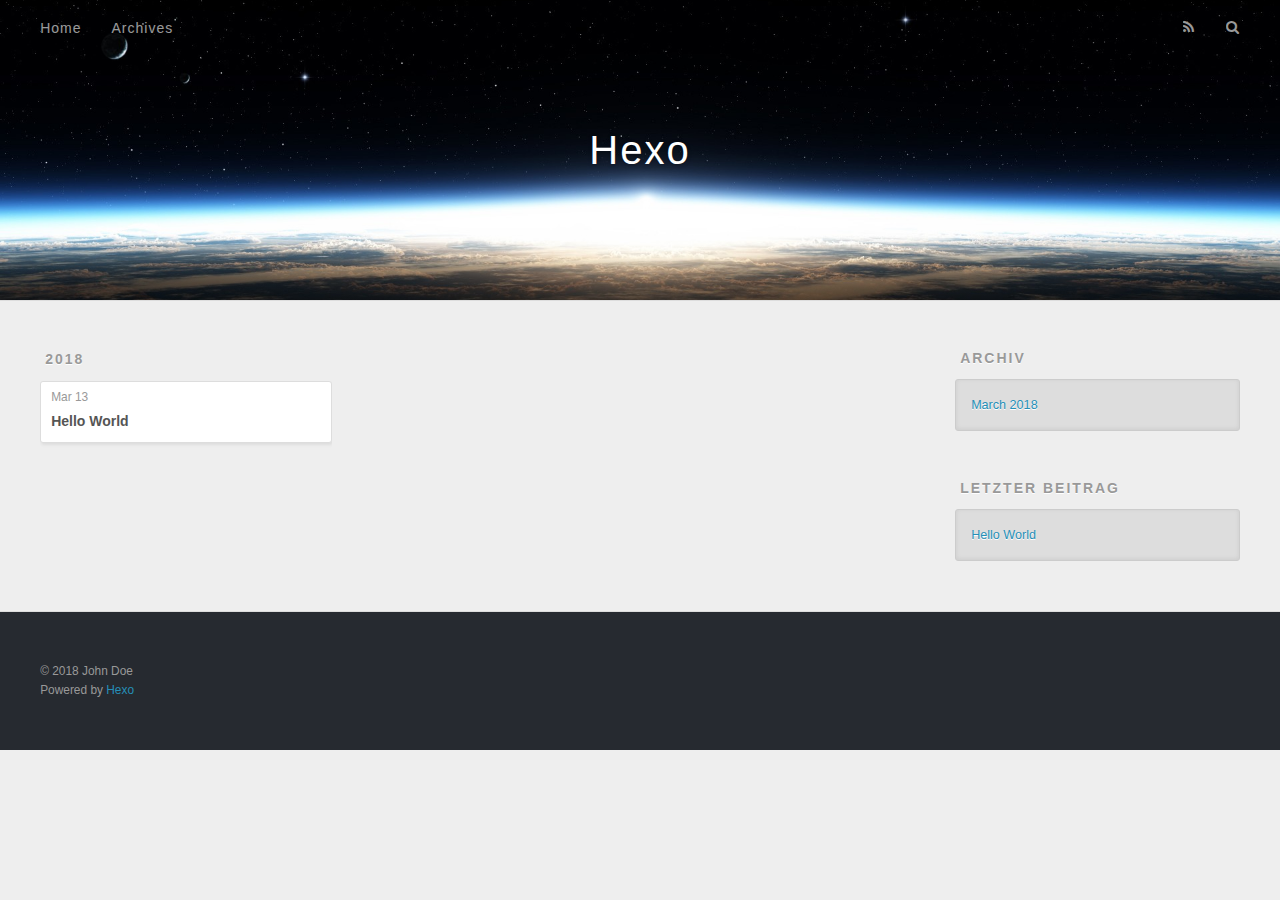
==== archives/index.html @ 536e7f7a "Site updated: 2018-03-13 19:29:22" ====
<!DOCTYPE html>
<html>
<head>
  <meta charset="utf-8">
  

  
  <title>Archiv | Hexo</title>
  <meta name="viewport" content="width=device-width, initial-scale=1, maximum-scale=1">
  <meta property="og:type" content="website">
<meta property="og:title" content="Hexo">
<meta property="og:url" content="http://yoursite.com/archives/index.html">
<meta property="og:site_name" content="Hexo">
<meta name="twitter:card" content="summary">
<meta name="twitter:title" content="Hexo">
  
    <link rel="alternate" href="/atom.xml" title="Hexo" type="application/atom+xml">
  
  
    <link rel="icon" href="/favicon.png">
  
  
    <link href="//fonts.googleapis.com/css?family=Source+Code+Pro" rel="stylesheet" type="text/css">
  
  <link rel="stylesheet" href="/css/style.css">
</head>

<body>
  <div id="container">
    <div id="wrap">
      <header id="header">
  <div id="banner"></div>
  <div id="header-outer" class="outer">
    <div id="header-title" class="inner">
      <h1 id="logo-wrap">
        <a href="/" id="logo">Hexo</a>
      </h1>
      
    </div>
    <div id="header-inner" class="inner">
      <nav id="main-nav">
        <a id="main-nav-toggle" class="nav-icon"></a>
        
          <a class="main-nav-link" href="/">Home</a>
        
          <a class="main-nav-link" href="/archives">Archives</a>
        
      </nav>
      <nav id="sub-nav">
        
          <a id="nav-rss-link" class="nav-icon" href="/atom.xml" title="RSS Feed"></a>
        
        <a id="nav-search-btn" class="nav-icon" title="Suche"></a>
      </nav>
      <div id="search-form-wrap">
        <form action="//google.com/search" method="get" accept-charset="UTF-8" class="search-form"><input type="search" name="q" class="search-form-input" placeholder="Search"><button type="submit" class="search-form-submit">&#xF002;</button><input type="hidden" name="sitesearch" value="http://yoursite.com"></form>
      </div>
    </div>
  </div>
</header>
      <div class="outer">
        <section id="main">
  
  
    
    
      
      
      <section class="archives-wrap">
        <div class="archive-year-wrap">
          <a href="/archives/2018" class="archive-year">2018</a>
        </div>
        <div class="archives">
    
    <article class="archive-article archive-type-post">
  <div class="archive-article-inner">
    <header class="archive-article-header">
      <a href="/2018/03/13/hello-world/" class="archive-article-date">
  <time datetime="2018-03-13T11:09:06.571Z" itemprop="datePublished">Mar 13</time>
</a>
      
  
    <h1 itemprop="name">
      <a class="archive-article-title" href="/2018/03/13/hello-world/">Hello World</a>
    </h1>
  

    </header>
  </div>
</article>
  
  
    </div></section>
  


</section>
        
          <aside id="sidebar">
  
    

  
    

  
    
  
    
  <div class="widget-wrap">
    <h3 class="widget-title">Archiv</h3>
    <div class="widget">
      <ul class="archive-list"><li class="archive-list-item"><a class="archive-list-link" href="/archives/2018/03/">March 2018</a></li></ul>
    </div>
  </div>


  
    
  <div class="widget-wrap">
    <h3 class="widget-title">letzter Beitrag</h3>
    <div class="widget">
      <ul>
        
          <li>
            <a href="/2018/03/13/hello-world/">Hello World</a>
          </li>
        
      </ul>
    </div>
  </div>

  
</aside>
        
      </div>
      <footer id="footer">
  
  <div class="outer">
    <div id="footer-info" class="inner">
      &copy; 2018 John Doe<br>
      Powered by <a href="http://hexo.io/" target="_blank">Hexo</a>
    </div>
  </div>
</footer>
    </div>
    <nav id="mobile-nav">
  
    <a href="/" class="mobile-nav-link">Home</a>
  
    <a href="/archives" class="mobile-nav-link">Archives</a>
  
</nav>
    

<script src="//ajax.googleapis.com/ajax/libs/jquery/2.0.3/jquery.min.js"></script>


  <link rel="stylesheet" href="/fancybox/jquery.fancybox.css">
  <script src="/fancybox/jquery.fancybox.pack.js"></script>


<script src="/js/script.js"></script>



  </div>
</body>
</html>
---- css/style.css ----
body {
  width: 100%;
}
body:before,
body:after {
  content: "";
  display: table;
}
body:after {
  clear: both;
}
html,
body,
div,
span,
applet,
object,
iframe,
h1,
h2,
h3,
h4,
h5,
h6,
p,
blockquote,
pre,
a,
abbr,
acronym,
address,
big,
cite,
code,
del,
dfn,
em,
img,
ins,
kbd,
q,
s,
samp,
small,
strike,
strong,
sub,
sup,
tt,
var,
dl,
dt,
dd,
ol,
ul,
li,
fieldset,
form,
label,
legend,
table,
caption,
tbody,
tfoot,
thead,
tr,
th,
td {
  margin: 0;
  padding: 0;
  border: 0;
  outline: 0;
  font-weight: inherit;
  font-style: inherit;
  font-family: inherit;
  font-size: 100%;
  vertical-align: baseline;
}
body {
  line-height: 1;
  color: #000;
  background: #fff;
}
ol,
ul {
  list-style: none;
}
table {
  border-collapse: separate;
  border-spacing: 0;
  vertical-align: middle;
}
caption,
th,
td {
  text-align: left;
  font-weight: normal;
  vertical-align: middle;
}
a img {
  border: none;
}
input,
button {
  margin: 0;
  padding: 0;
}
input::-moz-focus-inner,
button::-moz-focus-inner {
  border: 0;
  padding: 0;
}
@font-face {
  font-family: FontAwesome;
  font-style: normal;
  font-weight: normal;
  src: url("fonts/fontawesome-webfont.eot?v=#4.0.3");
  src: url("fonts/fontawesome-webfont.eot?#iefix&v=#4.0.3") format("embedded-opentype"), url("fonts/fontawesome-webfont.woff?v=#4.0.3") format("woff"), url("fonts/fontawesome-webfont.ttf?v=#4.0.3") format("truetype"), url("fonts/fontawesome-webfont.svg#fontawesomeregular?v=#4.0.3") format("svg");
}
html,
body,
#container {
  height: 100%;
}
body {
  background: #eee;
  font: 14px -apple-system, BlinkMacSystemFont, "Segoe UI", "Roboto", "Oxygen", "Ubuntu", "Cantarell", "Fira Sans", "Droid Sans", "Helvetica Neue", sans-serif;
  -webkit-text-size-adjust: 100%;
}
.outer {
  max-width: 1220px;
  margin: 0 auto;
  padding: 0 20px;
}
.outer:before,
.outer:after {
  content: "";
  display: table;
}
.outer:after {
  clear: both;
}
.inner {
  display: inline;
  float: left;
  width: 98.33333333333333%;
  margin: 0 0.833333333333333%;
}
.left,
.alignleft {
  float: left;
}
.right,
.alignright {
  float: right;
}
.clear {
  clear: both;
}
#container {
  position: relative;
}
.mobile-nav-on {
  overflow: hidden;
}
#wrap {
  height: 100%;
  width: 100%;
  position: absolute;
  top: 0;
  left: 0;
  -webkit-transition: 0.2s ease-out;
  -moz-transition: 0.2s ease-out;
  -ms-transition: 0.2s ease-out;
  transition: 0.2s ease-out;
  z-index: 1;
  background: #eee;
}
.mobile-nav-on #wrap {
  left: 280px;
}
@media screen and (min-width: 768px) {
  #main {
    display: inline;
    float: left;
    width: 73.33333333333333%;
    margin: 0 0.833333333333333%;
  }
}
.article-date,
.article-category-link,
.archive-year,
.widget-title {
  text-decoration: none;
  text-transform: uppercase;
  letter-spacing: 2px;
  color: #999;
  margin-bottom: 1em;
  margin-left: 5px;
  line-height: 1em;
  text-shadow: 0 1px #fff;
  font-weight: bold;
}
.article-inner,
.archive-article-inner {
  background: #fff;
  -webkit-box-shadow: 1px 2px 3px #ddd;
  box-shadow: 1px 2px 3px #ddd;
  border: 1px solid #ddd;
  border-radius: 3px;
}
.article-entry h1,
.widget h1 {
  font-size: 2em;
}
.article-entry h2,
.widget h2 {
  font-size: 1.5em;
}
.article-entry h3,
.widget h3 {
  font-size: 1.3em;
}
.article-entry h4,
.widget h4 {
  font-size: 1.2em;
}
.article-entry h5,
.widget h5 {
  font-size: 1em;
}
.article-entry h6,
.widget h6 {
  font-size: 1em;
  color: #999;
}
.article-entry hr,
.widget hr {
  border: 1px dashed #ddd;
}
.article-entry strong,
.widget strong {
  font-weight: bold;
}
.article-entry em,
.widget em,
.article-entry cite,
.widget cite {
  font-style: italic;
}
.article-entry sup,
.widget sup,
.article-entry sub,
.widget sub {
  font-size: 0.75em;
  line-height: 0;
  position: relative;
  vertical-align: baseline;
}
.article-entry sup,
.widget sup {
  top: -0.5em;
}
.article-entry sub,
.widget sub {
  bottom: -0.2em;
}
.article-entry small,
.widget small {
  font-size: 0.85em;
}
.article-entry acronym,
.widget acronym,
.article-entry abbr,
.widget abbr {
  border-bottom: 1px dotted;
}
.article-entry ul,
.widget ul,
.article-entry ol,
.widget ol,
.article-entry dl,
.widget dl {
  margin: 0 20px;
  line-height: 1.6em;
}
.article-entry ul ul,
.widget ul ul,
.article-entry ol ul,
.widget ol ul,
.article-entry ul ol,
.widget ul ol,
.article-entry ol ol,
.widget ol ol {
  margin-top: 0;
  margin-bottom: 0;
}
.article-entry ul,
.widget ul {
  list-style: disc;
}
.article-entry ol,
.widget ol {
  list-style: decimal;
}
.article-entry dt,
.widget dt {
  font-weight: bold;
}
#header {
  height: 300px;
  position: relative;
  border-bottom: 1px solid #ddd;
}
#header:before,
#header:after {
  content: "";
  position: absolute;
  left: 0;
  right: 0;
  height: 40px;
}
#header:before {
  top: 0;
  background: -webkit-linear-gradient(rgba(0,0,0,0.2), transparent);
  background: -moz-linear-gradient(rgba(0,0,0,0.2), transparent);
  background: -ms-linear-gradient(rgba(0,0,0,0.2), transparent);
  background: linear-gradient(rgba(0,0,0,0.2), transparent);
}
#header:after {
  bottom: 0;
  background: -webkit-linear-gradient(transparent, rgba(0,0,0,0.2));
  background: -moz-linear-gradient(transparent, rgba(0,0,0,0.2));
  background: -ms-linear-gradient(transparent, rgba(0,0,0,0.2));
  background: linear-gradient(transparent, rgba(0,0,0,0.2));
}
#header-outer {
  height: 100%;
  position: relative;
}
#header-inner {
  position: relative;
  overflow: hidden;
}
#banner {
  position: absolute;
  top: 0;
  left: 0;
  width: 100%;
  height: 100%;
  background: url("images/banner.jpg") center #000;
  -webkit-background-size: cover;
  -moz-background-size: cover;
  background-size: cover;
  z-index: -1;
}
#header-title {
  text-align: center;
  height: 40px;
  position: absolute;
  top: 50%;
  left: 0;
  margin-top: -20px;
}
#logo,
#subtitle {
  text-decoration: none;
  color: #fff;
  font-weight: 300;
  text-shadow: 0 1px 4px rgba(0,0,0,0.3);
}
#logo {
  font-size: 40px;
  line-height: 40px;
  letter-spacing: 2px;
}
#subtitle {
  font-size: 16px;
  line-height: 16px;
  letter-spacing: 1px;
}
#subtitle-wrap {
  margin-top: 16px;
}
#main-nav {
  float: left;
  margin-left: -15px;
}
.nav-icon,
.main-nav-link {
  float: left;
  color: #fff;
  opacity: 0.6;
  text-decoration: none;
  text-shadow: 0 1px rgba(0,0,0,0.2);
  -webkit-transition: opacity 0.2s;
  -moz-transition: opacity 0.2s;
  -ms-transition: opacity 0.2s;
  transition: opacity 0.2s;
  display: block;
  padding: 20px 15px;
}
.nav-icon:hover,
.main-nav-link:hover {
  opacity: 1;
}
.nav-icon {
  font-family: FontAwesome;
  text-align: center;
  font-size: 14px;
  width: 14px;
  height: 14px;
  padding: 20px 15px;
  position: relative;
  cursor: pointer;
}
.main-nav-link {
  font-weight: 300;
  letter-spacing: 1px;
}
@media screen and (max-width: 479px) {
  .main-nav-link {
    display: none;
  }
}
#main-nav-toggle {
  display: none;
}
#main-nav-toggle:before {
  content: "\f0c9";
}
@media screen and (max-width: 479px) {
  #main-nav-toggle {
    display: block;
  }
}
#sub-nav {
  float: right;
  margin-right: -15px;
}
#nav-rss-link:before {
  content: "\f09e";
}
#nav-search-btn:before {
  content: "\f002";
}
#search-form-wrap {
  position: absolute;
  top: 15px;
  width: 150px;
  height: 30px;
  right: -150px;
  opacity: 0;
  -webkit-transition: 0.2s ease-out;
  -moz-transition: 0.2s ease-out;
  -ms-transition: 0.2s ease-out;
  transition: 0.2s ease-out;
}
#search-form-wrap.on {
  opacity: 1;
  right: 0;
}
@media screen and (max-width: 479px) {
  #search-form-wrap {
    width: 100%;
    right: -100%;
  }
}
.search-form {
  position: absolute;
  top: 0;
  left: 0;
  right: 0;
  background: #fff;
  padding: 5px 15px;
  border-radius: 15px;
  -webkit-box-shadow: 0 0 10px rgba(0,0,0,0.3);
  box-shadow: 0 0 10px rgba(0,0,0,0.3);
}
.search-form-input {
  border: none;
  background: none;
  color: #555;
  width: 100%;
  font: 13px -apple-system, BlinkMacSystemFont, "Segoe UI", "Roboto", "Oxygen", "Ubuntu", "Cantarell", "Fira Sans", "Droid Sans", "Helvetica Neue", sans-serif;
  outline: none;
}
.search-form-input::-webkit-search-results-decoration,
.search-form-input::-webkit-search-cancel-button {
  -webkit-appearance: none;
}
.search-form-submit {
  position: absolute;
  top: 50%;
  right: 10px;
  margin-top: -7px;
  font: 13px FontAwesome;
  border: none;
  background: none;
  color: #bbb;
  cursor: pointer;
}
.search-form-submit:hover,
.search-form-submit:focus {
  color: #777;
}
.article {
  margin: 50px 0;
}
.article-inner {
  overflow: hidden;
}
.article-meta:before,
.article-meta:after {
  content: "";
  display: table;
}
.article-meta:after {
  clear: both;
}
.article-date {
  float: left;
}
.article-category {
  float: left;
  line-height: 1em;
  color: #ccc;
  text-shadow: 0 1px #fff;
  margin-left: 8px;
}
.article-category:before {
  content: "\2022";
}
.article-category-link {
  margin: 0 12px 1em;
}
.article-header {
  padding: 20px 20px 0;
}
.article-title {
  text-decoration: none;
  font-size: 2em;
  font-weight: bold;
  color: #555;
  line-height: 1.1em;
  -webkit-transition: color 0.2s;
  -moz-transition: color 0.2s;
  -ms-transition: color 0.2s;
  transition: color 0.2s;
}
a.article-title:hover {
  color: #258fb8;
}
.article-entry {
  color: #555;
  padding: 0 20px;
}
.article-entry:before,
.article-entry:after {
  content: "";
  display: table;
}
.article-entry:after {
  clear: both;
}
.article-entry p,
.article-entry table {
  line-height: 1.6em;
  margin: 1.6em 0;
}
.article-entry h1,
.article-entry h2,
.article-entry h3,
.article-entry h4,
.article-entry h5,
.article-entry h6 {
  font-weight: bold;
}
.article-entry h1,
.article-entry h2,
.article-entry h3,
.article-entry h4,
.article-entry h5,
.article-entry h6 {
  line-height: 1.1em;
  margin: 1.1em 0;
}
.article-entry a {
  color: #258fb8;
  text-decoration: none;
}
.article-entry a:hover {
  text-decoration: underline;
}
.article-entry ul,
.article-entry ol,
.article-entry dl {
  margin-top: 1.6em;
  margin-bottom: 1.6em;
}
.article-entry img,
.article-entry video {
  max-width: 100%;
  height: auto;
  display: block;
  margin: auto;
}
.article-entry iframe {
  border: none;
}
.article-entry table {
  width: 100%;
  border-collapse: collapse;
  border-spacing: 0;
}
.article-entry th {
  font-weight: bold;
  border-bottom: 3px solid #ddd;
  padding-bottom: 0.5em;
}
.article-entry td {
  border-bottom: 1px solid #ddd;
  padding: 10px 0;
}
.article-entry blockquote {
  font-family: Georgia, "Times New Roman", serif;
  font-size: 1.4em;
  margin: 1.6em 20px;
  text-align: center;
}
.article-entry blockquote footer {
  font-size: 14px;
  margin: 1.6em 0;
  font-family: -apple-system, BlinkMacSystemFont, "Segoe UI", "Roboto", "Oxygen", "Ubuntu", "Cantarell", "Fira Sans", "Droid Sans", "Helvetica Neue", sans-serif;
}
.article-entry blockquote footer cite:before {
  content: "—";
  padding: 0 0.5em;
}
.article-entry .pullquote {
  text-align: left;
  width: 45%;
  margin: 0;
}
.article-entry .pullquote.left {
  margin-left: 0.5em;
  margin-right: 1em;
}
.article-entry .pullquote.right {
  margin-right: 0.5em;
  margin-left: 1em;
}
.article-entry .caption {
  color: #999;
  display: block;
  font-size: 0.9em;
  margin-top: 0.5em;
  position: relative;
  text-align: center;
}
.article-entry .video-container {
  position: relative;
  padding-top: 56.25%;
  height: 0;
  overflow: hidden;
}
.article-entry .video-container iframe,
.article-entry .video-container object,
.article-entry .video-container embed {
  position: absolute;
  top: 0;
  left: 0;
  width: 100%;
  height: 100%;
  margin-top: 0;
}
.article-more-link a {
  display: inline-block;
  line-height: 1em;
  padding: 6px 15px;
  border-radius: 15px;
  background: #eee;
  color: #999;
  text-shadow: 0 1px #fff;
  text-decoration: none;
}
.article-more-link a:hover {
  background: #258fb8;
  color: #fff;
  text-decoration: none;
  text-shadow: 0 1px #1e7293;
}
.article-footer {
  font-size: 0.85em;
  line-height: 1.6em;
  border-top: 1px solid #ddd;
  padding-top: 1.6em;
  margin: 0 20px 20px;
}
.article-footer:before,
.article-footer:after {
  content: "";
  display: table;
}
.article-footer:after {
  clear: both;
}
.article-footer a {
  color: #999;
  text-decoration: none;
}
.article-footer a:hover {
  color: #555;
}
.article-tag-list-item {
  float: left;
  margin-right: 10px;
}
.article-tag-list-link:before {
  content: "#";
}
.article-comment-link {
  float: right;
}
.article-comment-link:before {
  content: "\f075";
  font-family: FontAwesome;
  padding-right: 8px;
}
.article-share-link {
  cursor: pointer;
  float: right;
  margin-left: 20px;
}
.article-share-link:before {
  content: "\f064";
  font-family: FontAwesome;
  padding-right: 6px;
}
#article-nav {
  position: relative;
}
#article-nav:before,
#article-nav:after {
  content: "";
  display: table;
}
#article-nav:after {
  clear: both;
}
@media screen and (min-width: 768px) {
  #article-nav {
    margin: 50px 0;
  }
  #article-nav:before {
    width: 8px;
    height: 8px;
    position: absolute;
    top: 50%;
    left: 50%;
    margin-top: -4px;
    margin-left: -4px;
    content: "";
    border-radius: 50%;
    background: #ddd;
    -webkit-box-shadow: 0 1px 2px #fff;
    box-shadow: 0 1px 2px #fff;
  }
}
.article-nav-link-wrap {
  text-decoration: none;
  text-shadow: 0 1px #fff;
  color: #999;
  -webkit-box-sizing: border-box;
  -moz-box-sizing: border-box;
  box-sizing: border-box;
  margin-top: 50px;
  text-align: center;
  display: block;
}
.article-nav-link-wrap:hover {
  color: #555;
}
@media screen and (min-width: 768px) {
  .article-nav-link-wrap {
    width: 50%;
    margin-top: 0;
  }
}
@media screen and (min-width: 768px) {
  #article-nav-newer {
    float: left;
    text-align: right;
    padding-right: 20px;
  }
}
@media screen and (min-width: 768px) {
  #article-nav-older {
    float: right;
    text-align: left;
    padding-left: 20px;
  }
}
.article-nav-caption {
  text-transform: uppercase;
  letter-spacing: 2px;
  color: #ddd;
  line-height: 1em;
  font-weight: bold;
}
#article-nav-newer .article-nav-caption {
  margin-right: -2px;
}
.article-nav-title {
  font-size: 0.85em;
  line-height: 1.6em;
  margin-top: 0.5em;
}
.article-share-box {
  position: absolute;
  display: none;
  background: #fff;
  -webkit-box-shadow: 1px 2px 10px rgba(0,0,0,0.2);
  box-shadow: 1px 2px 10px rgba(0,0,0,0.2);
  border-radius: 3px;
  margin-left: -145px;
  overflow: hidden;
  z-index: 1;
}
.article-share-box.on {
  display: block;
}
.article-share-input {
  width: 100%;
  background: none;
  -webkit-box-sizing: border-box;
  -moz-box-sizing: border-box;
  box-sizing: border-box;
  font: 14px -apple-system, BlinkMacSystemFont, "Segoe UI", "Roboto", "Oxygen", "Ubuntu", "Cantarell", "Fira Sans", "Droid Sans", "Helvetica Neue", sans-serif;
  padding: 0 15px;
  color: #555;
  outline: none;
  border: 1px solid #ddd;
  border-radius: 3px 3px 0 0;
  height: 36px;
  line-height: 36px;
}
.article-share-links {
  background: #eee;
}
.article-share-links:before,
.article-share-links:after {
  content: "";
  display: table;
}
.article-share-links:after {
  clear: both;
}
.article-share-twitter,
.article-share-facebook,
.article-share-pinterest,
.article-share-google {
  width: 50px;
  height: 36px;
  display: block;
  float: left;
  position: relative;
  color: #999;
  text-shadow: 0 1px #fff;
}
.article-share-twitter:before,
.article-share-facebook:before,
.article-share-pinterest:before,
.article-share-google:before {
  font-size: 20px;
  font-family: FontAwesome;
  width: 20px;
  height: 20px;
  position: absolute;
  top: 50%;
  left: 50%;
  margin-top: -10px;
  margin-left: -10px;
  text-align: center;
}
.article-share-twitter:hover,
.article-share-facebook:hover,
.article-share-pinterest:hover,
.article-share-google:hover {
  color: #fff;
}
.article-share-twitter:before {
  content: "\f099";
}
.article-share-twitter:hover {
  background: #00aced;
  text-shadow: 0 1px #008abe;
}
.article-share-facebook:before {
  content: "\f09a";
}
.article-share-facebook:hover {
  background: #3b5998;
  text-shadow: 0 1px #2f477a;
}
.article-share-pinterest:before {
  content: "\f0d2";
}
.article-share-pinterest:hover {
  background: #cb2027;
  text-shadow: 0 1px #a21a1f;
}
.article-share-google:before {
  content: "\f0d5";
}
.article-share-google:hover {
  background: #dd4b39;
  text-shadow: 0 1px #be3221;
}
.article-gallery {
  background: #000;
  position: relative;
}
.article-gallery-photos {
  position: relative;
  overflow: hidden;
}
.article-gallery-img {
  display: none;
  max-width: 100%;
}
.article-gallery-img:first-child {
  display: block;
}
.article-gallery-img.loaded {
  position: absolute;
  display: block;
}
.article-gallery-img img {
  display: block;
  max-width: 100%;
  margin: 0 auto;
}
#comments {
  background: #fff;
  -webkit-box-shadow: 1px 2px 3px #ddd;
  box-shadow: 1px 2px 3px #ddd;
  padding: 20px;
  border: 1px solid #ddd;
  border-radius: 3px;
  margin: 50px 0;
}
#comments a {
  color: #258fb8;
}
.archives-wrap {
  margin: 50px 0;
}
.archives:before,
.archives:after {
  content: "";
  display: table;
}
.archives:after {
  clear: both;
}
.archive-year-wrap {
  margin-bottom: 1em;
}
.archives {
  -webkit-column-gap: 10px;
  -moz-column-gap: 10px;
  column-gap: 10px;
}
@media screen and (min-width: 480px) and (max-width: 767px) {
  .archives {
    -webkit-column-count: 2;
    -moz-column-count: 2;
    column-count: 2;
  }
}
@media screen and (min-width: 768px) {
  .archives {
    -webkit-column-count: 3;
    -moz-column-count: 3;
    column-count: 3;
  }
}
.archive-article {
  -webkit-column-break-inside: avoid;
  page-break-inside: avoid;
  overflow: hidden;
  break-inside: avoid-column;
}
.archive-article-inner {
  padding: 10px;
  margin-bottom: 15px;
}
.archive-article-title {
  text-decoration: none;
  font-weight: bold;
  color: #555;
  -webkit-transition: color 0.2s;
  -moz-transition: color 0.2s;
  -ms-transition: color 0.2s;
  transition: color 0.2s;
  line-height: 1.6em;
}
.archive-article-title:hover {
  color: #258fb8;
}
.archive-article-footer {
  margin-top: 1em;
}
.archive-article-date {
  color: #999;
  text-decoration: none;
  font-size: 0.85em;
  line-height: 1em;
  margin-bottom: 0.5em;
  display: block;
}
#page-nav {
  margin: 50px auto;
  background: #fff;
  -webkit-box-shadow: 1px 2px 3px #ddd;
  box-shadow: 1px 2px 3px #ddd;
  border: 1px solid #ddd;
  border-radius: 3px;
  text-align: center;
  color: #999;
  overflow: hidden;
}
#page-nav:before,
#page-nav:after {
  content: "";
  display: table;
}
#page-nav:after {
  clear: both;
}
#page-nav a,
#page-nav span {
  padding: 10px 20px;
  line-height: 1;
  height: 2ex;
}
#page-nav a {
  color: #999;
  text-decoration: none;
}
#page-nav a:hover {
  background: #999;
  color: #fff;
}
#page-nav .prev {
  float: left;
}
#page-nav .next {
  float: right;
}
#page-nav .page-number {
  display: inline-block;
}
@media screen and (max-width: 479px) {
  #page-nav .page-number {
    display: none;
  }
}
#page-nav .current {
  color: #555;
  font-weight: bold;
}
#page-nav .space {
  color: #ddd;
}
#footer {
  background: #262a30;
  padding: 50px 0;
  border-top: 1px solid #ddd;
  color: #999;
}
#footer a {
  color: #258fb8;
  text-decoration: none;
}
#footer a:hover {
  text-decoration: underline;
}
#footer-info {
  line-height: 1.6em;
  font-size: 0.85em;
}
.article-entry pre,
.article-entry .highlight {
  background: #2d2d2d;
  margin: 0 -20px;
  padding: 15px 20px;
  border-style: solid;
  border-color: #ddd;
  border-width: 1px 0;
  overflow: auto;
  color: #ccc;
  line-height: 22.400000000000002px;
}
.article-entry .highlight .gutter pre,
.article-entry .gist .gist-file .gist-data .line-numbers {
  color: #666;
  font-size: 0.85em;
}
.article-entry pre,
.article-entry code {
  font-family: "Source Code Pro", Consolas, Monaco, Menlo, Consolas, monospace;
}
.article-entry code {
  background: #eee;
  text-shadow: 0 1px #fff;
  padding: 0 0.3em;
}
.article-entry pre code {
  background: none;
  text-shadow: none;
  padding: 0;
}
.article-entry .highlight pre {
  border: none;
  margin: 0;
  padding: 0;
}
.article-entry .highlight table {
  margin: 0;
  width: auto;
}
.article-entry .highlight td {
  border: none;
  padding: 0;
}
.article-entry .highlight figcaption {
  font-size: 0.85em;
  color: #999;
  line-height: 1em;
  margin-bottom: 1em;
}
.article-entry .highlight figcaption:before,
.article-entry .highlight figcaption:after {
  content: "";
  display: table;
}
.article-entry .highlight figcaption:after {
  clear: both;
}
.article-entry .highlight figcaption a {
  float: right;
}
.article-entry .highlight .gutter pre {
  text-align: right;
  padding-right: 20px;
}
.article-entry .highlight .line {
  height: 22.400000000000002px;
}
.article-entry .highlight .line.marked {
  background: #515151;
}
.article-entry .gist {
  margin: 0 -20px;
  border-style: solid;
  border-color: #ddd;
  border-width: 1px 0;
  background: #2d2d2d;
  padding: 15px 20px 15px 0;
}
.article-entry .gist .gist-file {
  border: none;
  font-family: "Source Code Pro", Consolas, Monaco, Menlo, Consolas, monospace;
  margin: 0;
}
.article-entry .gist .gist-file .gist-data {
  background: none;
  border: none;
}
.article-entry .gist .gist-file .gist-data .line-numbers {
  background: none;
  border: none;
  padding: 0 20px 0 0;
}
.article-entry .gist .gist-file .gist-data .line-data {
  padding: 0 !important;
}
.article-entry .gist .gist-file .highlight {
  margin: 0;
  padding: 0;
  border: none;
}
.article-entry .gist .gist-file .gist-meta {
  background: #2d2d2d;
  color: #999;
  font: 0.85em -apple-system, BlinkMacSystemFont, "Segoe UI", "Roboto", "Oxygen", "Ubuntu", "Cantarell", "Fira Sans", "Droid Sans", "Helvetica Neue", sans-serif;
  text-shadow: 0 0;
  padding: 0;
  margin-top: 1em;
  margin-left: 20px;
}
.article-entry .gist .gist-file .gist-meta a {
  color: #258fb8;
  font-weight: normal;
}
.article-entry .gist .gist-file .gist-meta a:hover {
  text-decoration: underline;
}
pre .comment,
pre .title {
  color: #999;
}
pre .variable,
pre .attribute,
pre .tag,
pre .regexp,
pre .ruby .constant,
pre .xml .tag .title,
pre .xml .pi,
pre .xml .doctype,
pre .html .doctype,
pre .css .id,
pre .css .class,
pre .css .pseudo {
  color: #f2777a;
}
pre .number,
pre .preprocessor,
pre .built_in,
pre .literal,
pre .params,
pre .constant {
  color: #f99157;
}
pre .class,
pre .ruby .class .title,
pre .css .rules .attribute {
  color: #9c9;
}
pre .string,
pre .value,
pre .inheritance,
pre .header,
pre .ruby .symbol,
pre .xml .cdata {
  color: #9c9;
}
pre .css .hexcolor {
  color: #6cc;
}
pre .function,
pre .python .decorator,
pre .python .title,
pre .ruby .function .title,
pre .ruby .title .keyword,
pre .perl .sub,
pre .javascript .title,
pre .coffeescript .title {
  color: #69c;
}
pre .keyword,
pre .javascript .function {
  color: #c9c;
}
@media screen and (max-width: 479px) {
  #mobile-nav {
    position: absolute;
    top: 0;
    left: 0;
    width: 280px;
    height: 100%;
    background: #191919;
    border-right: 1px solid #fff;
  }
}
@media screen and (max-width: 479px) {
  .mobile-nav-link {
    display: block;
    color: #999;
    text-decoration: none;
    padding: 15px 20px;
    font-weight: bold;
  }
  .mobile-nav-link:hover {
    color: #fff;
  }
}
@media screen and (min-width: 768px) {
  #sidebar {
    display: inline;
    float: left;
    width: 23.333333333333332%;
    margin: 0 0.833333333333333%;
  }
}
.widget-wrap {
  margin: 50px 0;
}
.widget {
  color: #777;
  text-shadow: 0 1px #fff;
  background: #ddd;
  -webkit-box-shadow: 0 -1px 4px #ccc inset;
  box-shadow: 0 -1px 4px #ccc inset;
  border: 1px solid #ccc;
  padding: 15px;
  border-radius: 3px;
}
.widget a {
  color: #258fb8;
  text-decoration: none;
}
.widget a:hover {
  text-decoration: underline;
}
.widget ul ul,
.widget ol ul,
.widget dl ul,
.widget ul ol,
.widget ol ol,
.widget dl ol,
.widget ul dl,
.widget ol dl,
.widget dl dl {
  margin-left: 15px;
  list-style: disc;
}
.widget {
  line-height: 1.6em;
  word-wrap: break-word;
  font-size: 0.9em;
}
.widget ul,
.widget ol {
  list-style: none;
  margin: 0;
}
.widget ul ul,
.widget ol ul,
.widget ul ol,
.widget ol ol {
  margin: 0 20px;
}
.widget ul ul,
.widget ol ul {
  list-style: disc;
}
.widget ul ol,
.widget ol ol {
  list-style: decimal;
}
.category-list-count,
.tag-list-count,
.archive-list-count {
  padding-left: 5px;
  color: #999;
  font-size: 0.85em;
}
.category-list-count:before,
.tag-list-count:before,
.archive-list-count:before {
  content: "(";
}
.category-list-count:after,
.tag-list-count:after,
.archive-list-count:after {
  content: ")";
}
.tagcloud a {
  margin-right: 5px;
  display: inline-block;
}
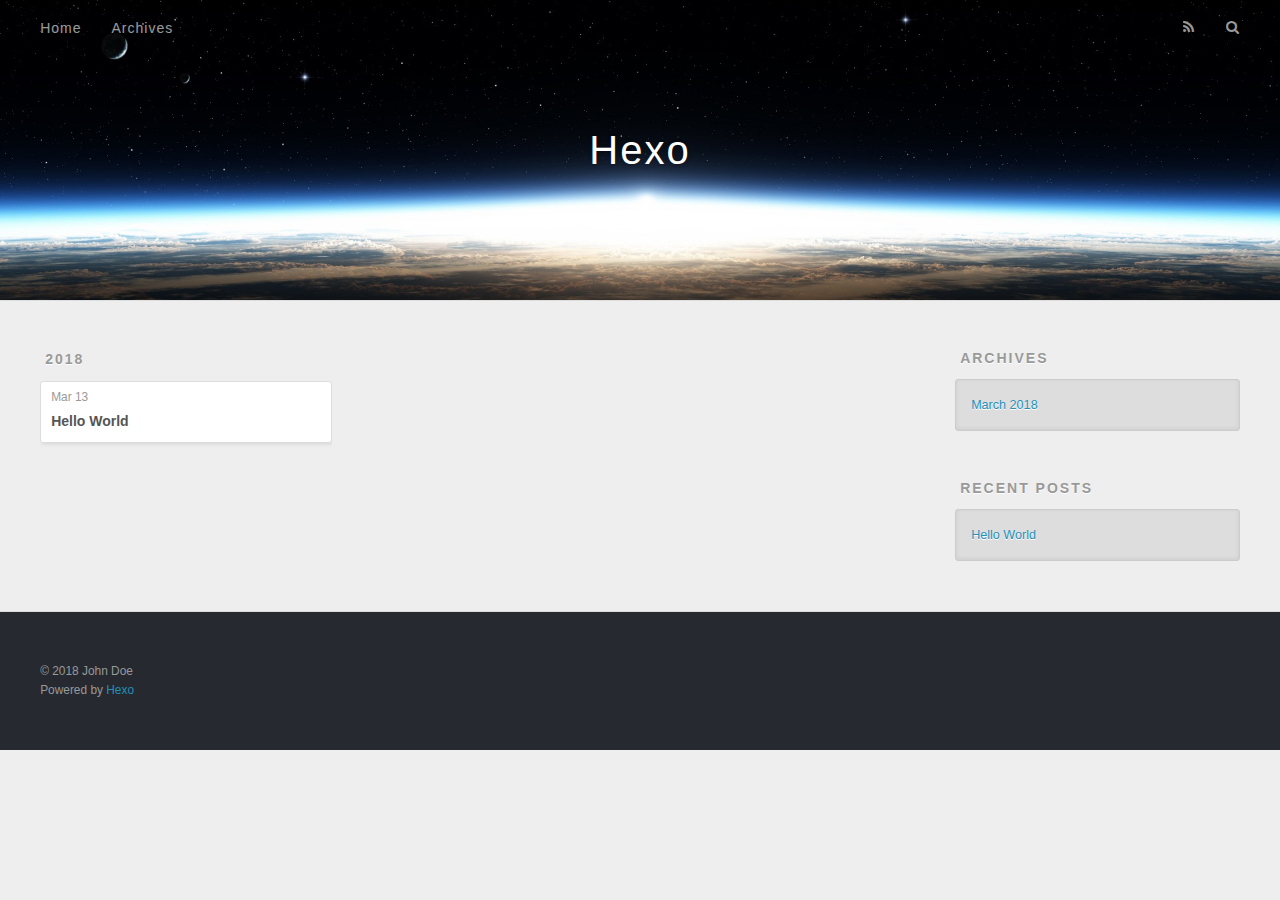
==== commit bf7a4bc6: "Site updated: 2018-03-13 19:55:25" ====
--- a/archives/index.html
+++ b/archives/index.html
@@ -5,7 +5,7 @@
   
 
   
-  <title>Archiv | Hexo</title>
+  <title>Archives | Hexo</title>
   <meta name="viewport" content="width=device-width, initial-scale=1, maximum-scale=1">
   <meta property="og:type" content="website">
 <meta property="og:title" content="Hexo">
@@ -50,7 +50,7 @@
         
           <a id="nav-rss-link" class="nav-icon" href="/atom.xml" title="RSS Feed"></a>
         
-        <a id="nav-search-btn" class="nav-icon" title="Suche"></a>
+        <a id="nav-search-btn" class="nav-icon" title="Search"></a>
       </nav>
       <div id="search-form-wrap">
         <form action="//google.com/search" method="get" accept-charset="UTF-8" class="search-form"><input type="search" name="q" class="search-form-input" placeholder="Search"><button type="submit" class="search-form-submit">&#xF002;</button><input type="hidden" name="sitesearch" value="http://yoursite.com"></form>
@@ -108,7 +108,7 @@
   
     
   <div class="widget-wrap">
-    <h3 class="widget-title">Archiv</h3>
+    <h3 class="widget-title">Archives</h3>
     <div class="widget">
       <ul class="archive-list"><li class="archive-list-item"><a class="archive-list-link" href="/archives/2018/03/">March 2018</a></li></ul>
     </div>
@@ -118,7 +118,7 @@
   
     
   <div class="widget-wrap">
-    <h3 class="widget-title">letzter Beitrag</h3>
+    <h3 class="widget-title">Recent Posts</h3>
     <div class="widget">
       <ul>
         
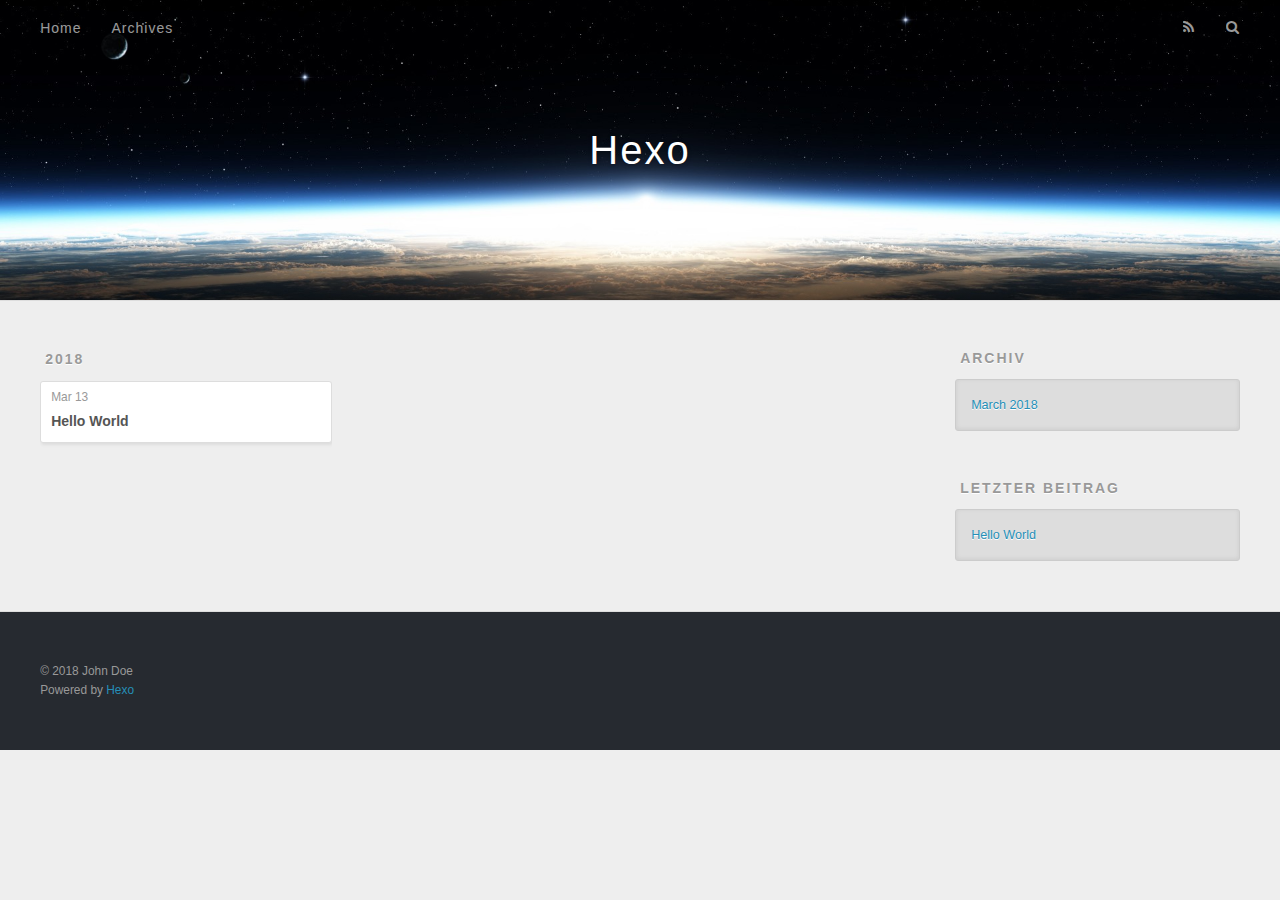
==== commit fa96c14c: "Site updated: 2018-03-13 20:03:48" ====
--- a/archives/index.html
+++ b/archives/index.html
@@ -5,7 +5,7 @@
   
 
   
-  <title>Archives | Hexo</title>
+  <title>Archiv | Hexo</title>
   <meta name="viewport" content="width=device-width, initial-scale=1, maximum-scale=1">
   <meta property="og:type" content="website">
 <meta property="og:title" content="Hexo">
@@ -50,7 +50,7 @@
         
           <a id="nav-rss-link" class="nav-icon" href="/atom.xml" title="RSS Feed"></a>
         
-        <a id="nav-search-btn" class="nav-icon" title="Search"></a>
+        <a id="nav-search-btn" class="nav-icon" title="Suche"></a>
       </nav>
       <div id="search-form-wrap">
         <form action="//google.com/search" method="get" accept-charset="UTF-8" class="search-form"><input type="search" name="q" class="search-form-input" placeholder="Search"><button type="submit" class="search-form-submit">&#xF002;</button><input type="hidden" name="sitesearch" value="http://yoursite.com"></form>
@@ -108,7 +108,7 @@
   
     
   <div class="widget-wrap">
-    <h3 class="widget-title">Archives</h3>
+    <h3 class="widget-title">Archiv</h3>
     <div class="widget">
       <ul class="archive-list"><li class="archive-list-item"><a class="archive-list-link" href="/archives/2018/03/">March 2018</a></li></ul>
     </div>
@@ -118,7 +118,7 @@
   
     
   <div class="widget-wrap">
-    <h3 class="widget-title">Recent Posts</h3>
+    <h3 class="widget-title">letzter Beitrag</h3>
     <div class="widget">
       <ul>
         
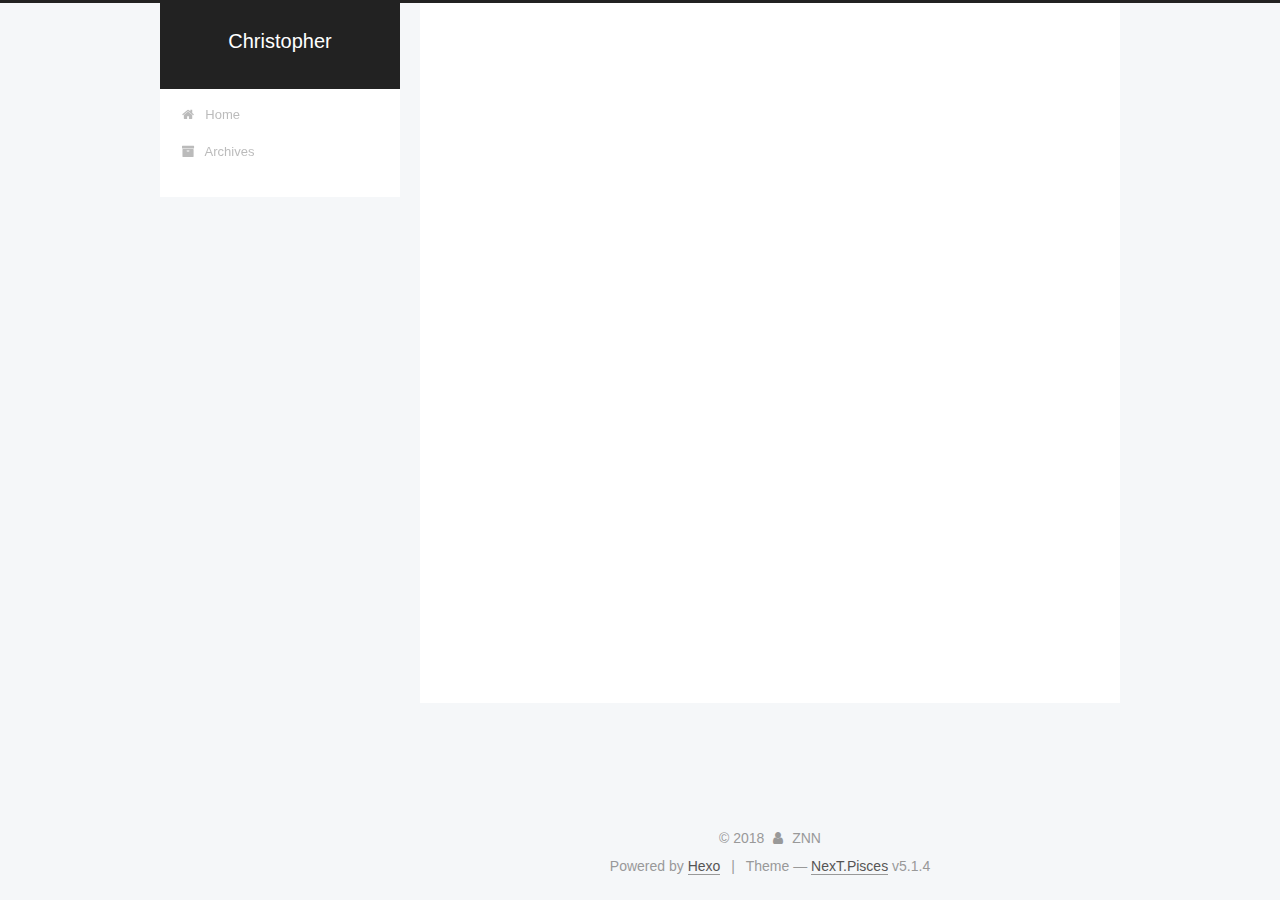
==== commit 90b986c6: "Site updated: 2018-03-13 20:16:28" ====
--- a/archives/index.html
+++ b/archives/index.html
@@ -1,169 +1,558 @@
 <!DOCTYPE html>
-<html>
+
+
+
+  
+
+
+<html class="theme-next pisces use-motion" lang="en">
 <head>
-  <meta charset="utf-8">
-  
-
-  
-  <title>Archiv | Hexo</title>
-  <meta name="viewport" content="width=device-width, initial-scale=1, maximum-scale=1">
-  <meta property="og:type" content="website">
-<meta property="og:title" content="Hexo">
+  <meta charset="UTF-8"/>
+<meta http-equiv="X-UA-Compatible" content="IE=edge" />
+<meta name="viewport" content="width=device-width, initial-scale=1, maximum-scale=1"/>
+<meta name="theme-color" content="#222">
+
+
+
+
+
+
+
+
+
+<meta http-equiv="Cache-Control" content="no-transform" />
+<meta http-equiv="Cache-Control" content="no-siteapp" />
+
+
+
+
+
+
+
+
+
+
+
+
+
+
+
+
+  
+  
+  <link href="/lib/fancybox/source/jquery.fancybox.css?v=2.1.5" rel="stylesheet" type="text/css" />
+
+
+
+
+
+
+
+<link href="/lib/font-awesome/css/font-awesome.min.css?v=4.6.2" rel="stylesheet" type="text/css" />
+
+<link href="/css/main.css?v=5.1.4" rel="stylesheet" type="text/css" />
+
+
+  <link rel="apple-touch-icon" sizes="180x180" href="/images/apple-touch-icon-next.png?v=5.1.4">
+
+
+  <link rel="icon" type="image/png" sizes="32x32" href="/images/favicon-32x32-next.png?v=5.1.4">
+
+
+  <link rel="icon" type="image/png" sizes="16x16" href="/images/favicon-16x16-next.png?v=5.1.4">
+
+
+  <link rel="mask-icon" href="/images/logo.svg?v=5.1.4" color="#222">
+
+
+
+
+
+  <meta name="keywords" content="Hexo, NexT" />
+
+
+
+
+
+
+
+
+
+
+<meta property="og:type" content="website">
+<meta property="og:title" content="Christopher">
 <meta property="og:url" content="http://yoursite.com/archives/index.html">
-<meta property="og:site_name" content="Hexo">
+<meta property="og:site_name" content="Christopher">
+<meta property="og:locale" content="en">
 <meta name="twitter:card" content="summary">
-<meta name="twitter:title" content="Hexo">
-  
-    <link rel="alternate" href="/atom.xml" title="Hexo" type="application/atom+xml">
-  
-  
-    <link rel="icon" href="/favicon.png">
-  
-  
-    <link href="//fonts.googleapis.com/css?family=Source+Code+Pro" rel="stylesheet" type="text/css">
-  
-  <link rel="stylesheet" href="/css/style.css">
+<meta name="twitter:title" content="Christopher">
+
+
+
+<script type="text/javascript" id="hexo.configurations">
+  var NexT = window.NexT || {};
+  var CONFIG = {
+    root: '/',
+    scheme: 'Pisces',
+    version: '5.1.4',
+    sidebar: {"position":"left","display":"post","offset":12,"b2t":false,"scrollpercent":false,"onmobile":false},
+    fancybox: true,
+    tabs: true,
+    motion: {"enable":true,"async":false,"transition":{"post_block":"fadeIn","post_header":"slideDownIn","post_body":"slideDownIn","coll_header":"slideLeftIn","sidebar":"slideUpIn"}},
+    duoshuo: {
+      userId: '0',
+      author: 'Author'
+    },
+    algolia: {
+      applicationID: '',
+      apiKey: '',
+      indexName: '',
+      hits: {"per_page":10},
+      labels: {"input_placeholder":"Search for Posts","hits_empty":"We didn't find any results for the search: ${query}","hits_stats":"${hits} results found in ${time} ms"}
+    }
+  };
+</script>
+
+
+
+  <link rel="canonical" href="http://yoursite.com/archives/"/>
+
+
+
+
+
+  <title>Archive | Christopher</title>
+  
+
+
+
+
+
+
+
+
 </head>
 
-<body>
-  <div id="container">
-    <div id="wrap">
-      <header id="header">
-  <div id="banner"></div>
-  <div id="header-outer" class="outer">
-    <div id="header-title" class="inner">
-      <h1 id="logo-wrap">
-        <a href="/" id="logo">Hexo</a>
-      </h1>
-      
+<body itemscope itemtype="http://schema.org/WebPage" lang="en">
+
+  
+  
+    
+  
+
+  <div class="container sidebar-position-left page-archive">
+    <div class="headband"></div>
+
+    <header id="header" class="header" itemscope itemtype="http://schema.org/WPHeader">
+      <div class="header-inner"><div class="site-brand-wrapper">
+  <div class="site-meta ">
+    
+
+    <div class="custom-logo-site-title">
+      <a href="/"  class="brand" rel="start">
+        <span class="logo-line-before"><i></i></span>
+        <span class="site-title">Christopher</span>
+        <span class="logo-line-after"><i></i></span>
+      </a>
     </div>
-    <div id="header-inner" class="inner">
-      <nav id="main-nav">
-        <a id="main-nav-toggle" class="nav-icon"></a>
-        
-          <a class="main-nav-link" href="/">Home</a>
-        
-          <a class="main-nav-link" href="/archives">Archives</a>
-        
-      </nav>
-      <nav id="sub-nav">
-        
-          <a id="nav-rss-link" class="nav-icon" href="/atom.xml" title="RSS Feed"></a>
-        
-        <a id="nav-search-btn" class="nav-icon" title="Suche"></a>
-      </nav>
-      <div id="search-form-wrap">
-        <form action="//google.com/search" method="get" accept-charset="UTF-8" class="search-form"><input type="search" name="q" class="search-form-input" placeholder="Search"><button type="submit" class="search-form-submit">&#xF002;</button><input type="hidden" name="sitesearch" value="http://yoursite.com"></form>
+      
+        <p class="site-subtitle"></p>
+      
+  </div>
+
+  <div class="site-nav-toggle">
+    <button>
+      <span class="btn-bar"></span>
+      <span class="btn-bar"></span>
+      <span class="btn-bar"></span>
+    </button>
+  </div>
+</div>
+
+<nav class="site-nav">
+  
+
+  
+    <ul id="menu" class="menu">
+      
+        
+        <li class="menu-item menu-item-home">
+          <a href="/" rel="section">
+            
+              <i class="menu-item-icon fa fa-fw fa-home"></i> <br />
+            
+            Home
+          </a>
+        </li>
+      
+        
+        <li class="menu-item menu-item-archives">
+          <a href="/archives/" rel="section">
+            
+              <i class="menu-item-icon fa fa-fw fa-archive"></i> <br />
+            
+            Archives
+          </a>
+        </li>
+      
+
+      
+    </ul>
+  
+
+  
+</nav>
+
+
+
+ </div>
+    </header>
+
+    <main id="main" class="main">
+      <div class="main-inner">
+        <div class="content-wrap">
+          <div id="content" class="content">
+            
+
+  
+  
+  
+  <div class="post-block archive">
+    <div id="posts" class="posts-collapse">
+      <span class="archive-move-on"></span>
+
+      <span class="archive-page-counter">
+        
+        
+        
+          
+        
+        Um..! 1 post. Keep on posting.
+      </span>
+
+      
+
+        
+        
+        
+
+        
+          
+          <div class="collection-title">
+            <h1 class="archive-year" id="archive-year-2018">2018</h1>
+          </div>
+        
+        
+
+        
+
+  <article class="post post-type-normal" itemscope itemtype="http://schema.org/Article">
+    <header class="post-header">
+
+      <h2 class="post-title">
+        
+            <a class="post-title-link" href="/2018/03/13/hello-world/" itemprop="url">
+              
+                <span itemprop="name">Hello World</span>
+              
+            </a>
+        
+      </h2>
+
+      <div class="post-meta">
+        <time class="post-time" itemprop="dateCreated"
+              datetime="2018-03-13T19:09:06+08:00"
+              content="2018-03-13" >
+          03-13
+        </time>
       </div>
+
+    </header>
+  </article>
+
+
+
+      
+
     </div>
   </div>
-</header>
-      <div class="outer">
-        <section id="main">
-  
-  
-    
-    
-      
-      
-      <section class="archives-wrap">
-        <div class="archive-year-wrap">
-          <a href="/archives/2018" class="archive-year">2018</a>
+  
+  
+  
+
+  
+
+
+
+          </div>
+          
+
+
+          
+
         </div>
-        <div class="archives">
-    
-    <article class="archive-article archive-type-post">
-  <div class="archive-article-inner">
-    <header class="archive-article-header">
-      <a href="/2018/03/13/hello-world/" class="archive-article-date">
-  <time datetime="2018-03-13T11:09:06.571Z" itemprop="datePublished">Mar 13</time>
-</a>
-      
-  
-    <h1 itemprop="name">
-      <a class="archive-article-title" href="/2018/03/13/hello-world/">Hello World</a>
-    </h1>
-  
-
-    </header>
-  </div>
-</article>
-  
-  
-    </div></section>
-  
-
-
-</section>
-        
-          <aside id="sidebar">
-  
-    
-
-  
-    
-
-  
-    
-  
-    
-  <div class="widget-wrap">
-    <h3 class="widget-title">Archiv</h3>
-    <div class="widget">
-      <ul class="archive-list"><li class="archive-list-item"><a class="archive-list-link" href="/archives/2018/03/">March 2018</a></li></ul>
+        
+          
+  
+  <div class="sidebar-toggle">
+    <div class="sidebar-toggle-line-wrap">
+      <span class="sidebar-toggle-line sidebar-toggle-line-first"></span>
+      <span class="sidebar-toggle-line sidebar-toggle-line-middle"></span>
+      <span class="sidebar-toggle-line sidebar-toggle-line-last"></span>
     </div>
   </div>
 
-
-  
+  <aside id="sidebar" class="sidebar">
     
-  <div class="widget-wrap">
-    <h3 class="widget-title">letzter Beitrag</h3>
-    <div class="widget">
-      <ul>
-        
-          <li>
-            <a href="/2018/03/13/hello-world/">Hello World</a>
-          </li>
-        
-      </ul>
+    <div class="sidebar-inner">
+
+      
+
+      
+
+      <section class="site-overview-wrap sidebar-panel sidebar-panel-active">
+        <div class="site-overview">
+          <div class="site-author motion-element" itemprop="author" itemscope itemtype="http://schema.org/Person">
+            
+              <p class="site-author-name" itemprop="name">ZNN</p>
+              <p class="site-description motion-element" itemprop="description"></p>
+          </div>
+
+          <nav class="site-state motion-element">
+
+            
+              <div class="site-state-item site-state-posts">
+              
+                <a href="/archives/">
+              
+                  <span class="site-state-item-count">1</span>
+                  <span class="site-state-item-name">posts</span>
+                </a>
+              </div>
+            
+
+            
+
+            
+
+          </nav>
+
+          
+
+          
+
+          
+          
+
+          
+          
+
+          
+
+        </div>
+      </section>
+
+      
+
+      
+
     </div>
+  </aside>
+
+
+        
+      </div>
+    </main>
+
+    <footer id="footer" class="footer">
+      <div class="footer-inner">
+        <div class="copyright">&copy; <span itemprop="copyrightYear">2018</span>
+  <span class="with-love">
+    <i class="fa fa-user"></i>
+  </span>
+  <span class="author" itemprop="copyrightHolder">ZNN</span>
+
+  
+</div>
+
+
+  <div class="powered-by">Powered by <a class="theme-link" target="_blank" href="https://hexo.io">Hexo</a></div>
+
+
+
+  <span class="post-meta-divider">|</span>
+
+
+
+  <div class="theme-info">Theme &mdash; <a class="theme-link" target="_blank" href="https://github.com/iissnan/hexo-theme-next">NexT.Pisces</a> v5.1.4</div>
+
+
+
+
+        
+
+
+
+
+
+
+
+        
+      </div>
+    </footer>
+
+    
+      <div class="back-to-top">
+        <i class="fa fa-arrow-up"></i>
+        
+      </div>
+    
+
+    
+
   </div>
 
   
-</aside>
-        
-      </div>
-      <footer id="footer">
-  
-  <div class="outer">
-    <div id="footer-info" class="inner">
-      &copy; 2018 John Doe<br>
-      Powered by <a href="http://hexo.io/" target="_blank">Hexo</a>
-    </div>
-  </div>
-</footer>
-    </div>
-    <nav id="mobile-nav">
-  
-    <a href="/" class="mobile-nav-link">Home</a>
-  
-    <a href="/archives" class="mobile-nav-link">Archives</a>
-  
-</nav>
-    
-
-<script src="//ajax.googleapis.com/ajax/libs/jquery/2.0.3/jquery.min.js"></script>
-
-
-  <link rel="stylesheet" href="/fancybox/jquery.fancybox.css">
-  <script src="/fancybox/jquery.fancybox.pack.js"></script>
-
-
-<script src="/js/script.js"></script>
-
-
-
-  </div>
+
+<script type="text/javascript">
+  if (Object.prototype.toString.call(window.Promise) !== '[object Function]') {
+    window.Promise = null;
+  }
+</script>
+
+
+
+
+
+
+
+
+
+  
+
+
+
+
+
+
+
+
+
+
+
+
+  
+  
+    <script type="text/javascript" src="/lib/jquery/index.js?v=2.1.3"></script>
+  
+
+  
+  
+    <script type="text/javascript" src="/lib/fastclick/lib/fastclick.min.js?v=1.0.6"></script>
+  
+
+  
+  
+    <script type="text/javascript" src="/lib/jquery_lazyload/jquery.lazyload.js?v=1.9.7"></script>
+  
+
+  
+  
+    <script type="text/javascript" src="/lib/velocity/velocity.min.js?v=1.2.1"></script>
+  
+
+  
+  
+    <script type="text/javascript" src="/lib/velocity/velocity.ui.min.js?v=1.2.1"></script>
+  
+
+  
+  
+    <script type="text/javascript" src="/lib/fancybox/source/jquery.fancybox.pack.js?v=2.1.5"></script>
+  
+
+
+  
+
+
+  <script type="text/javascript" src="/js/src/utils.js?v=5.1.4"></script>
+
+  <script type="text/javascript" src="/js/src/motion.js?v=5.1.4"></script>
+
+
+
+  
+  
+
+
+  <script type="text/javascript" src="/js/src/affix.js?v=5.1.4"></script>
+
+  <script type="text/javascript" src="/js/src/schemes/pisces.js?v=5.1.4"></script>
+
+
+
+  
+
+  
+
+
+  <script type="text/javascript" src="/js/src/bootstrap.js?v=5.1.4"></script>
+
+
+
+  
+
+
+  
+
+
+
+
+	
+
+
+
+
+
+  
+
+
+
+
+
+  
+
+
+
+
+
+
+
+
+
+
+
+
+  
+
+
+
+
+
+  
+
+  
+
+  
+
+  
+  
+
+  
+
+  
+
+  
+
 </body>
-</html>+</html>
--- a/css/main.css
+++ b/css/main.css
@@ -0,0 +1,2993 @@
+/* normalize.css v3.0.2 | MIT License | git.io/normalize */
+html {
+  font-family: sans-serif; /* 1 */
+  -ms-text-size-adjust: 100%; /* 2 */
+  -webkit-text-size-adjust: 100%; /* 2 */
+}
+body {
+  margin: 0;
+}
+article,
+aside,
+details,
+figcaption,
+figure,
+footer,
+header,
+hgroup,
+main,
+menu,
+nav,
+section,
+summary {
+  display: block;
+}
+audio,
+canvas,
+progress,
+video {
+  display: inline-block; /* 1 */
+  vertical-align: baseline; /* 2 */
+}
+audio:not([controls]) {
+  display: none;
+  height: 0;
+}
+[hidden],
+template {
+  display: none;
+}
+a {
+  background-color: transparent;
+}
+a:active,
+a:hover {
+  outline: 0;
+}
+abbr[title] {
+  border-bottom: 1px dotted;
+}
+b,
+strong {
+  font-weight: bold;
+}
+dfn {
+  font-style: italic;
+}
+h1 {
+  font-size: 2em;
+  margin: 0.67em 0;
+}
+mark {
+  background: #ff0;
+  color: #000;
+}
+small {
+  font-size: 80%;
+}
+sub,
+sup {
+  font-size: 75%;
+  line-height: 0;
+  position: relative;
+  vertical-align: baseline;
+}
+sup {
+  top: -0.5em;
+}
+sub {
+  bottom: -0.25em;
+}
+img {
+  border: 0;
+}
+svg:not(:root) {
+  overflow: hidden;
+}
+figure {
+  margin: 1em 40px;
+}
+hr {
+  -moz-box-sizing: content-box;
+  box-sizing: content-box;
+  height: 0;
+}
+pre {
+  overflow: auto;
+}
+code,
+kbd,
+pre,
+samp {
+  font-family: monospace, monospace;
+  font-size: 1em;
+}
+button,
+input,
+optgroup,
+select,
+textarea {
+  color: inherit; /* 1 */
+  font: inherit; /* 2 */
+  margin: 0; /* 3 */
+}
+button {
+  overflow: visible;
+}
+button,
+select {
+  text-transform: none;
+}
+button,
+html input[type="button"],
+input[type="reset"],
+input[type="submit"] {
+  -webkit-appearance: button; /* 2 */
+  cursor: pointer; /* 3 */
+}
+button[disabled],
+html input[disabled] {
+  cursor: default;
+}
+button::-moz-focus-inner,
+input::-moz-focus-inner {
+  border: 0;
+  padding: 0;
+}
+input {
+  line-height: normal;
+}
+input[type="checkbox"],
+input[type="radio"] {
+  box-sizing: border-box; /* 1 */
+  padding: 0; /* 2 */
+}
+input[type="number"]::-webkit-inner-spin-button,
+input[type="number"]::-webkit-outer-spin-button {
+  height: auto;
+}
+input[type="search"] {
+  -webkit-appearance: textfield; /* 1 */
+  -moz-box-sizing: content-box;
+  -webkit-box-sizing: content-box; /* 2 */
+  box-sizing: content-box;
+}
+input[type="search"]::-webkit-search-cancel-button,
+input[type="search"]::-webkit-search-decoration {
+  -webkit-appearance: none;
+}
+fieldset {
+  border: 1px solid #c0c0c0;
+  margin: 0 2px;
+  padding: 0.35em 0.625em 0.75em;
+}
+legend {
+  border: 0; /* 1 */
+  padding: 0; /* 2 */
+}
+textarea {
+  overflow: auto;
+}
+optgroup {
+  font-weight: bold;
+}
+table {
+  border-collapse: collapse;
+  border-spacing: 0;
+}
+td,
+th {
+  padding: 0;
+}
+::selection {
+  background: #262a30;
+  color: #fff;
+}
+body {
+  position: relative;
+  font-family: 'Lato', "PingFang SC", "Microsoft YaHei", sans-serif;
+  font-size: 14px;
+  line-height: 2;
+  color: #555;
+  background: #f5f7f9;
+}
+@media (max-width: 767px) {
+  body {
+    padding-right: 0 !important;
+  }
+}
+@media (min-width: 768px) and (max-width: 991px) {
+  body {
+    padding-right: 0 !important;
+  }
+}
+@media (min-width: 1600px) {
+  body {
+    font-size: 16px;
+  }
+}
+h1,
+h2,
+h3,
+h4,
+h5,
+h6 {
+  margin: 0;
+  padding: 0;
+  font-weight: bold;
+  line-height: 1.5;
+  font-family: 'Lato', "PingFang SC", "Microsoft YaHei", sans-serif;
+}
+h2,
+h3,
+h4,
+h5,
+h6 {
+  margin: 20px 0 15px;
+}
+h1 {
+  font-size: 22px;
+}
+@media (max-width: 767px) {
+  h1 {
+    font-size: 18px;
+  }
+}
+h2 {
+  font-size: 20px;
+}
+@media (max-width: 767px) {
+  h2 {
+    font-size: 16px;
+  }
+}
+h3 {
+  font-size: 18px;
+}
+@media (max-width: 767px) {
+  h3 {
+    font-size: 14px;
+  }
+}
+h4 {
+  font-size: 16px;
+}
+@media (max-width: 767px) {
+  h4 {
+    font-size: 12px;
+  }
+}
+h5 {
+  font-size: 14px;
+}
+@media (max-width: 767px) {
+  h5 {
+    font-size: 10px;
+  }
+}
+h6 {
+  font-size: 12px;
+}
+@media (max-width: 767px) {
+  h6 {
+    font-size: 8px;
+  }
+}
+p {
+  margin: 0 0 20px 0;
+}
+a {
+  color: #555;
+  text-decoration: none;
+  outline: none;
+  border-bottom: 1px solid #999;
+  word-wrap: break-word;
+}
+a:hover {
+  color: #222;
+  border-bottom-color: #222;
+}
+blockquote {
+  margin: 0;
+  padding: 0;
+}
+img {
+  display: block;
+  margin: auto;
+  max-width: 100%;
+  height: auto;
+}
+hr {
+  margin: 40px 0;
+  height: 3px;
+  border: none;
+  background-color: #ddd;
+  background-image: repeating-linear-gradient(-45deg, #fff, #fff 4px, transparent 4px, transparent 8px);
+}
+blockquote {
+  padding: 0 15px;
+  color: #666;
+  border-left: 4px solid #ddd;
+}
+blockquote cite::before {
+  content: "-";
+  padding: 0 5px;
+}
+dt {
+  font-weight: 700;
+}
+dd {
+  margin: 0;
+  padding: 0;
+}
+kbd {
+  border: 1px solid #ccc;
+  border-radius: 0.2em;
+  box-shadow: 0.1em 0.1em 0.2em rgba(0,0,0,0.1);
+  background-color: #f9f9f9;
+  font-family: inherit;
+  background-image: -webkit-linear-gradient(top, #eee, #fff, #eee);
+  padding: 0.1em 0.3em;
+  white-space: nowrap;
+}
+.text-left {
+  text-align: left;
+}
+.text-center {
+  text-align: center;
+}
+.text-right {
+  text-align: right;
+}
+.text-justify {
+  text-align: justify;
+}
+.text-nowrap {
+  white-space: nowrap;
+}
+.text-lowercase {
+  text-transform: lowercase;
+}
+.text-uppercase {
+  text-transform: uppercase;
+}
+.text-capitalize {
+  text-transform: capitalize;
+}
+.center-block {
+  display: block;
+  margin-left: auto;
+  margin-right: auto;
+}
+.clearfix:before,
+.clearfix:after {
+  content: " ";
+  display: table;
+}
+.clearfix:after {
+  clear: both;
+}
+.pullquote {
+  width: 45%;
+}
+.pullquote.left {
+  float: left;
+  margin-left: 5px;
+  margin-right: 10px;
+}
+.pullquote.right {
+  float: right;
+  margin-left: 10px;
+  margin-right: 5px;
+}
+.affix.affix.affix {
+  position: fixed;
+}
+.translation {
+  margin-top: -20px;
+  font-size: 14px;
+  color: #999;
+}
+.scrollbar-measure {
+  width: 100px;
+  height: 100px;
+  overflow: scroll;
+  position: absolute;
+  top: -9999px;
+}
+.use-motion .motion-element {
+  opacity: 0;
+}
+table {
+  margin: 20px 0;
+  width: 100%;
+  border-collapse: collapse;
+  border-spacing: 0;
+  border: 1px solid #ddd;
+  font-size: 14px;
+  table-layout: fixed;
+  word-wrap: break-all;
+}
+table>tbody>tr:nth-of-type(odd) {
+  background-color: #f9f9f9;
+}
+table>tbody>tr:hover {
+  background-color: #f5f5f5;
+}
+caption,
+th,
+td {
+  padding: 8px;
+  text-align: left;
+  vertical-align: middle;
+  font-weight: normal;
+}
+th,
+td {
+  border-bottom: 3px solid #ddd;
+  border-right: 1px solid #eee;
+}
+th {
+  padding-bottom: 10px;
+  font-weight: 700;
+}
+td {
+  border-bottom-width: 1px;
+}
+html,
+body {
+  height: 100%;
+}
+.container {
+  position: relative;
+  min-height: 100%;
+}
+.header-inner {
+  margin: 0 auto;
+  padding: 100px 0 70px;
+  width: 700px;
+}
+@media (min-width: 1600px) {
+  .container .header-inner {
+    width: 900px;
+  }
+}
+.main {
+  padding-bottom: 150px;
+}
+.main-inner {
+  margin: 0 auto;
+  width: 700px;
+}
+@media (min-width: 1600px) {
+  .container .main-inner {
+    width: 900px;
+  }
+}
+.footer {
+  position: absolute;
+  left: 0;
+  bottom: 0;
+  width: 100%;
+  min-height: 50px;
+}
+.footer-inner {
+  box-sizing: border-box;
+  margin: 20px auto;
+  width: 700px;
+}
+@media (min-width: 1600px) {
+  .container .footer-inner {
+    width: 900px;
+  }
+}
+pre,
+.highlight {
+  overflow: auto;
+  margin: 20px 0;
+  padding: 0;
+  font-size: 13px;
+  color: #4d4d4c;
+  background: #f7f7f7;
+  line-height: 1.6;
+}
+pre,
+code {
+  font-family: consolas, Menlo, "PingFang SC", "Microsoft YaHei", monospace;
+}
+code {
+  padding: 2px 4px;
+  word-wrap: break-word;
+  color: #555;
+  background: #eee;
+  border-radius: 3px;
+  font-size: 13px;
+}
+pre {
+  padding: 10px;
+}
+pre code {
+  padding: 0;
+  color: #4d4d4c;
+  background: none;
+  text-shadow: none;
+}
+.highlight {
+  border-radius: 1px;
+}
+.highlight pre {
+  border: none;
+  margin: 0;
+  padding: 10px 0;
+}
+.highlight table {
+  margin: 0;
+  width: auto;
+  border: none;
+}
+.highlight td {
+  border: none;
+  padding: 0;
+}
+.highlight figcaption {
+  font-size: 1em;
+  color: #4d4d4c;
+  line-height: 1em;
+  margin-bottom: 1em;
+}
+.highlight figcaption:before,
+.highlight figcaption:after {
+  content: " ";
+  display: table;
+}
+.highlight figcaption:after {
+  clear: both;
+}
+.highlight figcaption a {
+  float: right;
+  color: #4d4d4c;
+}
+.highlight figcaption a:hover {
+  border-bottom-color: #4d4d4c;
+}
+.highlight .gutter pre {
+  padding-left: 10px;
+  padding-right: 10px;
+  color: #869194;
+  text-align: right;
+  background-color: #eff2f3;
+}
+.highlight .code pre {
+  width: 100%;
+  padding-left: 10px;
+  padding-right: 10px;
+  background-color: #f7f7f7;
+}
+.highlight .line {
+  height: 20px;
+}
+.gutter {
+  -webkit-user-select: none;
+  -moz-user-select: none;
+  -ms-user-select: none;
+  user-select: none;
+}
+.gist table {
+  width: auto;
+}
+.gist table td {
+  border: none;
+}
+pre .deletion {
+  background: #fdd;
+}
+pre .addition {
+  background: #dfd;
+}
+pre .meta {
+  color: #8959a8;
+}
+pre .comment {
+  color: #8e908c;
+}
+pre .variable,
+pre .attribute,
+pre .tag,
+pre .regexp,
+pre .ruby .constant,
+pre .xml .tag .title,
+pre .xml .pi,
+pre .xml .doctype,
+pre .html .doctype,
+pre .css .id,
+pre .css .class,
+pre .css .pseudo {
+  color: #c82829;
+}
+pre .number,
+pre .preprocessor,
+pre .built_in,
+pre .literal,
+pre .params,
+pre .constant,
+pre .command {
+  color: #f5871f;
+}
+pre .ruby .class .title,
+pre .css .rules .attribute,
+pre .string,
+pre .value,
+pre .inheritance,
+pre .header,
+pre .ruby .symbol,
+pre .xml .cdata,
+pre .special,
+pre .number,
+pre .formula {
+  color: #718c00;
+}
+pre .title,
+pre .css .hexcolor {
+  color: #3e999f;
+}
+pre .function,
+pre .python .decorator,
+pre .python .title,
+pre .ruby .function .title,
+pre .ruby .title .keyword,
+pre .perl .sub,
+pre .javascript .title,
+pre .coffeescript .title {
+  color: #4271ae;
+}
+pre .keyword,
+pre .javascript .function {
+  color: #8959a8;
+}
+.full-image.full-image.full-image.full-image {
+  border: none;
+  max-width: 100%;
+  width: auto;
+  margin: 20px auto 25px;
+}
+@media (min-width: 992px) {
+  .full-image.full-image.full-image.full-image {
+    max-width: none;
+    width: 118%;
+    margin: 0 -9%;
+  }
+}
+.blockquote-center,
+.page-home .post-type-quote blockquote,
+.page-post-detail .post-type-quote blockquote {
+  position: relative;
+  margin: 40px 0;
+  padding: 0;
+  border-left: none;
+  text-align: center;
+}
+.blockquote-center::before,
+.page-home .post-type-quote blockquote::before,
+.page-post-detail .post-type-quote blockquote::before,
+.blockquote-center::after,
+.page-home .post-type-quote blockquote::after,
+.page-post-detail .post-type-quote blockquote::after {
+  position: absolute;
+  content: ' ';
+  display: block;
+  width: 100%;
+  height: 24px;
+  opacity: 0.2;
+  background-repeat: no-repeat;
+  background-position: 0 -6px;
+  background-size: 22px 22px;
+}
+.blockquote-center::before,
+.page-home .post-type-quote blockquote::before,
+.page-post-detail .post-type-quote blockquote::before {
+  top: -20px;
+  background-image: url("../images/quote-l.svg");
+  border-top: 1px solid #ccc;
+}
+.blockquote-center::after,
+.page-home .post-type-quote blockquote::after,
+.page-post-detail .post-type-quote blockquote::after {
+  bottom: -20px;
+  background-image: url("../images/quote-r.svg");
+  border-bottom: 1px solid #ccc;
+  background-position: 100% 8px;
+}
+.blockquote-center p,
+.page-home .post-type-quote blockquote p,
+.page-post-detail .post-type-quote blockquote p,
+.blockquote-center div,
+.page-home .post-type-quote blockquote div,
+.page-post-detail .post-type-quote blockquote div {
+  text-align: center;
+}
+.post .post-body .group-picture img {
+  box-sizing: border-box;
+  padding: 0 3px;
+  border: none;
+}
+.post .group-picture-row {
+  overflow: hidden;
+  margin-top: 6px;
+}
+.post .group-picture-row:first-child {
+  margin-top: 0;
+}
+.post .group-picture-column {
+  float: left;
+}
+.page-post-detail .post-body .group-picture-column {
+  float: none;
+  margin-top: 10px;
+  width: auto !important;
+}
+.page-post-detail .post-body .group-picture-column img {
+  margin: 0 auto;
+}
+.page-archive .group-picture-container {
+  overflow: hidden;
+}
+.page-archive .group-picture-row {
+  float: left;
+}
+.page-archive .group-picture-row:first-child {
+  margin-top: 6px;
+}
+.page-archive .group-picture-column {
+  max-width: 150px;
+  max-height: 150px;
+}
+.post-body .note {
+  position: relative;
+  padding: 15px;
+  margin-bottom: 20px;
+  border: 1px solid #eee;
+  border-left-width: 5px;
+  border-radius: 3px;
+}
+.post-body .note h2,
+.post-body .note h3,
+.post-body .note h4,
+.post-body .note h5,
+.post-body .note h6 {
+  margin-top: 0;
+  margin-bottom: 0;
+  border-bottom: initial;
+  padding-top: 0 !important;
+}
+.post-body .note p:first-child,
+.post-body .note ul:first-child,
+.post-body .note ol:first-child,
+.post-body .note table:first-child,
+.post-body .note pre:first-child,
+.post-body .note blockquote:first-child {
+  margin-top: 0;
+}
+.post-body .note p:last-child,
+.post-body .note ul:last-child,
+.post-body .note ol:last-child,
+.post-body .note table:last-child,
+.post-body .note pre:last-child,
+.post-body .note blockquote:last-child {
+  margin-bottom: 0;
+}
+.post-body .note.default {
+  border-left-color: #777;
+}
+.post-body .note.default h2,
+.post-body .note.default h3,
+.post-body .note.default h4,
+.post-body .note.default h5,
+.post-body .note.default h6 {
+  color: #777;
+}
+.post-body .note.primary {
+  border-left-color: #6f42c1;
+}
+.post-body .note.primary h2,
+.post-body .note.primary h3,
+.post-body .note.primary h4,
+.post-body .note.primary h5,
+.post-body .note.primary h6 {
+  color: #6f42c1;
+}
+.post-body .note.info {
+  border-left-color: #428bca;
+}
+.post-body .note.info h2,
+.post-body .note.info h3,
+.post-body .note.info h4,
+.post-body .note.info h5,
+.post-body .note.info h6 {
+  color: #428bca;
+}
+.post-body .note.success {
+  border-left-color: #5cb85c;
+}
+.post-body .note.success h2,
+.post-body .note.success h3,
+.post-body .note.success h4,
+.post-body .note.success h5,
+.post-body .note.success h6 {
+  color: #5cb85c;
+}
+.post-body .note.warning {
+  border-left-color: #f0ad4e;
+}
+.post-body .note.warning h2,
+.post-body .note.warning h3,
+.post-body .note.warning h4,
+.post-body .note.warning h5,
+.post-body .note.warning h6 {
+  color: #f0ad4e;
+}
+.post-body .note.danger {
+  border-left-color: #d9534f;
+}
+.post-body .note.danger h2,
+.post-body .note.danger h3,
+.post-body .note.danger h4,
+.post-body .note.danger h5,
+.post-body .note.danger h6 {
+  color: #d9534f;
+}
+.post-body .label {
+  display: inline;
+  padding: 0 2px;
+  white-space: nowrap;
+}
+.post-body .label.default {
+  background-color: #f0f0f0;
+}
+.post-body .label.primary {
+  background-color: #efe6f7;
+}
+.post-body .label.info {
+  background-color: #e5f2f8;
+}
+.post-body .label.success {
+  background-color: #e7f4e9;
+}
+.post-body .label.warning {
+  background-color: #fcf6e1;
+}
+.post-body .label.danger {
+  background-color: #fae8eb;
+}
+.post-body .tabs {
+  position: relative;
+  display: block;
+  margin-bottom: 20px;
+  padding-top: 10px;
+}
+.post-body .tabs ul.nav-tabs {
+  margin: 0;
+  padding: 0;
+  display: flex;
+  margin-bottom: -1px;
+}
+@media (max-width: 413px) {
+  .post-body .tabs ul.nav-tabs {
+    display: block;
+    margin-bottom: 5px;
+  }
+}
+.post-body .tabs ul.nav-tabs li.tab {
+  list-style-type: none !important;
+  margin: 0 0.25em 0 0;
+  border-top: 3px solid transparent;
+  border-left: 1px solid transparent;
+  border-right: 1px solid transparent;
+}
+@media (max-width: 413px) {
+  .post-body .tabs ul.nav-tabs li.tab {
+    margin: initial;
+    border-top: 1px solid transparent;
+    border-left: 3px solid transparent;
+    border-right: 1px solid transparent;
+    border-bottom: 1px solid transparent;
+  }
+}
+.post-body .tabs ul.nav-tabs li.tab a {
+  outline: 0;
+  border-bottom: initial;
+  display: block;
+  line-height: 1.8em;
+  padding: 0.25em 0.75em;
+  transition-duration: 0.2s;
+  transition-timing-function: ease-out;
+  transition-delay: 0s;
+}
+.post-body .tabs ul.nav-tabs li.tab a i {
+  width: 1.285714285714286em;
+}
+.post-body .tabs ul.nav-tabs li.tab.active {
+  border-top: 3px solid #fc6423;
+  border-left: 1px solid #ddd;
+  border-right: 1px solid #ddd;
+  background-color: #fff;
+}
+@media (max-width: 413px) {
+  .post-body .tabs ul.nav-tabs li.tab.active {
+    border-top: 1px solid #ddd;
+    border-left: 3px solid #fc6423;
+    border-right: 1px solid #ddd;
+    border-bottom: 1px solid #ddd;
+  }
+}
+.post-body .tabs ul.nav-tabs li.tab.active a {
+  cursor: default;
+  color: #555;
+}
+.post-body .tabs .tab-content {
+  background-color: #fff;
+}
+.post-body .tabs .tab-content .tab-pane {
+  border: 1px solid #ddd;
+  padding: 20px 20px 0 20px;
+}
+.post-body .tabs .tab-content .tab-pane:not(.active) {
+  display: none !important;
+}
+.post-body .tabs .tab-content .tab-pane.active {
+  display: block !important;
+}
+.btn {
+  display: inline-block;
+  padding: 0 20px;
+  font-size: 14px;
+  color: #555;
+  background: #fff;
+  border: 2px solid #555;
+  text-decoration: none;
+  border-radius: 2px;
+  transition-property: background-color;
+  transition-duration: 0.2s;
+  transition-timing-function: ease-in-out;
+  transition-delay: 0s;
+  line-height: 2;
+}
+.btn:hover {
+  border-color: #222;
+  color: #fff;
+  background: #222;
+}
+.btn +.btn {
+  margin: 0 0 8px 8px;
+}
+.btn .fa-fw {
+  width: 1.285714285714286em;
+  text-align: left;
+}
+.btn-bar {
+  display: block;
+  width: 22px;
+  height: 2px;
+  background: #555;
+  border-radius: 1px;
+}
+.btn-bar+.btn-bar {
+  margin-top: 4px;
+}
+.pagination {
+  margin: 120px 0 40px;
+  text-align: center;
+  border-top: 1px solid #eee;
+}
+.page-number-basic,
+.pagination .prev,
+.pagination .next,
+.pagination .page-number,
+.pagination .space {
+  display: inline-block;
+  position: relative;
+  top: -1px;
+  margin: 0 10px;
+  padding: 0 11px;
+}
+@media (max-width: 767px) {
+  .page-number-basic,
+  .pagination .prev,
+  .pagination .next,
+  .pagination .page-number,
+  .pagination .space {
+    margin: 0 5px;
+  }
+}
+.pagination .prev,
+.pagination .next,
+.pagination .page-number {
+  border-bottom: 0;
+  border-top: 1px solid #eee;
+  transition-property: border-color;
+  transition-duration: 0.2s;
+  transition-timing-function: ease-in-out;
+  transition-delay: 0s;
+}
+.pagination .prev:hover,
+.pagination .next:hover,
+.pagination .page-number:hover {
+  border-top-color: #222;
+}
+.pagination .space {
+  padding: 0;
+  margin: 0;
+}
+.pagination .prev {
+  margin-left: 0;
+}
+.pagination .next {
+  margin-right: 0;
+}
+.pagination .page-number.current {
+  color: #fff;
+  background: #ccc;
+  border-top-color: #ccc;
+}
+@media (max-width: 767px) {
+  .pagination {
+    border-top: none;
+  }
+  .pagination .prev,
+  .pagination .next,
+  .pagination .page-number {
+    margin-bottom: 10px;
+    border-top: 0;
+    border-bottom: 1px solid #eee;
+    padding: 0 10px;
+  }
+  .pagination .prev:hover,
+  .pagination .next:hover,
+  .pagination .page-number:hover {
+    border-bottom-color: #222;
+  }
+}
+.comments {
+  margin: 60px 20px 0;
+}
+.tag-cloud {
+  text-align: center;
+}
+.tag-cloud a {
+  display: inline-block;
+  margin: 10px;
+}
+.back-to-top {
+  box-sizing: border-box;
+  position: fixed;
+  bottom: -100px;
+  right: 30px;
+  z-index: 1050;
+  padding: 0 6px;
+  width: 24px;
+  background: #222;
+  font-size: 12px;
+  opacity: 0.6;
+  color: #fff;
+  cursor: pointer;
+  text-align: center;
+  -webkit-transform: translateZ(0);
+  transition-property: bottom;
+  transition-duration: 0.2s;
+  transition-timing-function: ease-in-out;
+  transition-delay: 0s;
+}
+@media (min-width: 768px) and (max-width: 991px) {
+  .back-to-top {
+    display: none !important;
+  }
+}
+@media (max-width: 767px) {
+  .back-to-top {
+    display: none !important;
+  }
+}
+.back-to-top.back-to-top-on {
+  bottom: 30px;
+}
+.header {
+  background: transparent;
+}
+.header-inner {
+  position: relative;
+}
+.headband {
+  height: 3px;
+  background: #222;
+}
+.site-meta {
+  margin: 0;
+  text-align: center;
+}
+@media (max-width: 767px) {
+  .site-meta {
+    text-align: center;
+  }
+}
+.brand {
+  position: relative;
+  display: inline-block;
+  padding: 0 40px;
+  color: #fff;
+  background: #222;
+  border-bottom: none;
+}
+.brand:hover {
+  color: #fff;
+}
+.logo {
+  display: inline-block;
+  margin-right: 5px;
+  line-height: 36px;
+  vertical-align: top;
+}
+.site-title {
+  display: inline-block;
+  vertical-align: top;
+  line-height: 36px;
+  font-size: 20px;
+  font-weight: normal;
+  font-family: 'Lato', "PingFang SC", "Microsoft YaHei", sans-serif;
+}
+.site-subtitle {
+  margin-top: 10px;
+  font-size: 13px;
+  color: #ddd;
+}
+.use-motion .brand {
+  opacity: 0;
+}
+.use-motion .logo,
+.use-motion .site-title,
+.use-motion .site-subtitle {
+  opacity: 0;
+  position: relative;
+  top: -10px;
+}
+.site-nav-toggle {
+  display: none;
+  position: absolute;
+  top: 10px;
+  left: 10px;
+}
+@media (max-width: 767px) {
+  .site-nav-toggle {
+    display: block;
+  }
+}
+.site-nav-toggle button {
+  margin-top: 2px;
+  padding: 9px 10px;
+  background: transparent;
+  border: none;
+}
+@media (max-width: 767px) {
+  .site-nav {
+    display: none;
+    margin: 0 -10px;
+    padding: 0 10px;
+    clear: both;
+    border-top: 1px solid #ddd;
+  }
+}
+@media (min-width: 768px) and (max-width: 991px) {
+  .site-nav {
+    display: block !important;
+  }
+}
+@media (min-width: 992px) {
+  .site-nav {
+    display: block !important;
+  }
+}
+.menu {
+  margin-top: 20px;
+  padding-left: 0;
+  text-align: center;
+}
+.menu .menu-item {
+  display: inline-block;
+  margin: 0 10px;
+  list-style: none;
+}
+@media screen and (max-width: 767px) {
+  .menu .menu-item {
+    margin-top: 10px;
+  }
+}
+.menu .menu-item a {
+  display: block;
+  font-size: 13px;
+  line-height: inherit;
+  border-bottom: 1px solid transparent;
+  transition-property: border-color;
+  transition-duration: 0.2s;
+  transition-timing-function: ease-in-out;
+  transition-delay: 0s;
+}
+.menu .menu-item a:hover,
+.menu-item-active a {
+  border-bottom-color: #222;
+}
+.menu .menu-item .fa {
+  margin-right: 5px;
+}
+.use-motion .menu-item {
+  opacity: 0;
+}
+.post-body {
+  font-family: 'Lato', "PingFang SC", "Microsoft YaHei", sans-serif;
+}
+@media (max-width: 767px) {
+  .post-body {
+    word-break: break-word;
+  }
+}
+.post-body .fancybox img {
+  display: block !important;
+  margin: 0 auto;
+  cursor: pointer;
+  cursor: zoom-in;
+  cursor: -webkit-zoom-in;
+}
+.post-body .image-caption,
+.post-body .figure .caption {
+  margin: -20px auto 15px;
+  text-align: center;
+  font-size: 14px;
+  color: #999;
+  font-weight: bold;
+  line-height: 1;
+}
+.post-sticky-flag {
+  display: inline-block;
+  font-size: 16px;
+  -ms-transform: rotate(30deg);
+  -webkit-transform: rotate(30deg);
+  -moz-transform: rotate(30deg);
+  -ms-transform: rotate(30deg);
+  -o-transform: rotate(30deg);
+  transform: rotate(30deg);
+}
+.use-motion .post-block,
+.use-motion .pagination,
+.use-motion .comments {
+  opacity: 0;
+}
+.use-motion .post-header {
+  opacity: 0;
+}
+.use-motion .post-body {
+  opacity: 0;
+}
+.use-motion .collection-title {
+  opacity: 0;
+}
+.posts-expand {
+  padding-top: 40px;
+}
+@media (max-width: 767px) {
+  .posts-expand {
+    margin: 0 20px;
+  }
+  .post-body pre .gutter pre {
+    padding-right: 10px;
+  }
+  .post-body .highlight {
+    margin-left: 0px;
+    margin-right: 0px;
+    padding: 0;
+  }
+  .post-body .highlight .gutter pre {
+    padding-right: 10px;
+  }
+}
+@media (min-width: 992px) {
+  .posts-expand .post-body {
+    text-align: justify;
+  }
+}
+.posts-expand .post-body h2,
+.posts-expand .post-body h3,
+.posts-expand .post-body h4,
+.posts-expand .post-body h5,
+.posts-expand .post-body h6 {
+  padding-top: 10px;
+}
+.posts-expand .post-body h2 .header-anchor,
+.posts-expand .post-body h3 .header-anchor,
+.posts-expand .post-body h4 .header-anchor,
+.posts-expand .post-body h5 .header-anchor,
+.posts-expand .post-body h6 .header-anchor {
+  float: right;
+  margin-left: 10px;
+  color: #ccc;
+  border-bottom-style: none;
+  visibility: hidden;
+}
+.posts-expand .post-body h2 .header-anchor:hover,
+.posts-expand .post-body h3 .header-anchor:hover,
+.posts-expand .post-body h4 .header-anchor:hover,
+.posts-expand .post-body h5 .header-anchor:hover,
+.posts-expand .post-body h6 .header-anchor:hover {
+  color: inherit;
+}
+.posts-expand .post-body h2:hover .header-anchor,
+.posts-expand .post-body h3:hover .header-anchor,
+.posts-expand .post-body h4:hover .header-anchor,
+.posts-expand .post-body h5:hover .header-anchor,
+.posts-expand .post-body h6:hover .header-anchor {
+  visibility: visible;
+}
+.posts-expand .post-body ul li {
+  list-style: circle;
+}
+.posts-expand .post-body img {
+  box-sizing: border-box;
+  margin: auto;
+  padding: 3px;
+  border: 1px solid #ddd;
+}
+.posts-expand .post-body .fancybox img {
+  margin: 0 auto 25px;
+}
+@media (max-width: 767px) {
+  .posts-collapse {
+    margin: 0 20px;
+  }
+  .posts-collapse .post-title,
+  .posts-collapse .post-meta {
+    display: block;
+    width: auto;
+    text-align: left;
+  }
+}
+.posts-collapse {
+  position: relative;
+  z-index: 1010;
+  margin-left: 55px;
+}
+.posts-collapse::after {
+  content: " ";
+  position: absolute;
+  top: 20px;
+  left: 0;
+  margin-left: -2px;
+  width: 4px;
+  height: 100%;
+  background: #f5f5f5;
+  z-index: -1;
+}
+@media (max-width: 767px) {
+  .posts-collapse {
+    margin: 0 20px;
+  }
+}
+.posts-collapse .collection-title {
+  position: relative;
+  margin: 60px 0;
+}
+.posts-collapse .collection-title h1,
+.posts-collapse .collection-title h2 {
+  margin-left: 20px;
+}
+.posts-collapse .collection-title small {
+  color: #bbb;
+  margin-left: 5px;
+}
+.posts-collapse .collection-title::before {
+  content: " ";
+  position: absolute;
+  left: 0;
+  top: 50%;
+  margin-left: -4px;
+  margin-top: -4px;
+  width: 8px;
+  height: 8px;
+  background: #bbb;
+  border-radius: 50%;
+}
+.posts-collapse .post {
+  margin: 30px 0;
+}
+.posts-collapse .post-header {
+  position: relative;
+  transition-duration: 0.2s;
+  transition-timing-function: ease-in-out;
+  transition-delay: 0s;
+  transition-property: border;
+  border-bottom: 1px dashed #ccc;
+}
+.posts-collapse .post-header::before {
+  content: " ";
+  position: absolute;
+  left: 0;
+  top: 12px;
+  width: 6px;
+  height: 6px;
+  margin-left: -4px;
+  background: #bbb;
+  border-radius: 50%;
+  border: 1px solid #fff;
+  transition-duration: 0.2s;
+  transition-timing-function: ease-in-out;
+  transition-delay: 0s;
+  transition-property: background;
+}
+.posts-collapse .post-header:hover {
+  border-bottom-color: #666;
+}
+.posts-collapse .post-header:hover::before {
+  background: #222;
+}
+.posts-collapse .post-meta {
+  position: absolute;
+  font-size: 12px;
+  left: 20px;
+  top: 5px;
+}
+.posts-collapse .post-comments-count {
+  display: none;
+}
+.posts-collapse .post-title {
+  margin-left: 60px;
+  font-size: 16px;
+  font-weight: normal;
+  line-height: inherit;
+}
+.posts-collapse .post-title::after {
+  margin-left: 3px;
+  opacity: 0.6;
+}
+.posts-collapse .post-title a {
+  color: #666;
+  border-bottom: none;
+}
+.page-home .post-type-quote .post-header,
+.page-post-detail .post-type-quote .post-header,
+.page-home .post-type-quote .post-tags,
+.page-post-detail .post-type-quote .post-tags {
+  display: none;
+}
+.posts-expand .post-title {
+  text-align: center;
+  word-break: break-word;
+  font-weight: 400;
+}
+.posts-expand .post-title-link {
+  display: inline-block;
+  position: relative;
+  color: #555;
+  border-bottom: none;
+  line-height: 1.2;
+  vertical-align: top;
+}
+.posts-expand .post-title-link::before {
+  content: "";
+  position: absolute;
+  width: 100%;
+  height: 2px;
+  bottom: 0;
+  left: 0;
+  background-color: #000;
+  visibility: hidden;
+  -webkit-transform: scaleX(0);
+  -moz-transform: scaleX(0);
+  -ms-transform: scaleX(0);
+  -o-transform: scaleX(0);
+  transform: scaleX(0);
+  transition-duration: 0.2s;
+  transition-timing-function: ease-in-out;
+  transition-delay: 0s;
+}
+.posts-expand .post-title-link:hover::before {
+  visibility: visible;
+  -webkit-transform: scaleX(1);
+  -moz-transform: scaleX(1);
+  -ms-transform: scaleX(1);
+  -o-transform: scaleX(1);
+  transform: scaleX(1);
+}
+.posts-expand .post-title-link .fa {
+  font-size: 16px;
+}
+.posts-expand .post-meta {
+  margin: 3px 0 60px 0;
+  color: #999;
+  font-family: 'Lato', "PingFang SC", "Microsoft YaHei", sans-serif;
+  font-size: 12px;
+  text-align: center;
+}
+.posts-expand .post-meta .post-category-list {
+  display: inline-block;
+  margin: 0;
+  padding: 3px;
+}
+.posts-expand .post-meta .post-category-list-link {
+  color: #999;
+}
+.posts-expand .post-meta .post-description {
+  font-size: 14px;
+  margin-top: 2px;
+}
+.post-meta-divider {
+  margin: 0 0.5em;
+}
+.post-meta-item-icon {
+  margin-right: 3px;
+}
+@media (min-width: 768px) and (max-width: 991px) {
+  .post-meta-item-icon {
+    display: inline-block;
+  }
+}
+@media (max-width: 767px) {
+  .post-meta-item-icon {
+    display: inline-block;
+  }
+}
+@media (min-width: 768px) and (max-width: 991px) {
+  .post-meta-item-text {
+    display: none;
+  }
+}
+@media (max-width: 767px) {
+  .post-meta-item-text {
+    display: none;
+  }
+}
+@media (max-width: 767px) {
+  .posts-expand .post-comments-count {
+    display: none;
+  }
+}
+.post-button {
+  margin-top: 40px;
+}
+.posts-expand .post-tags {
+  margin-top: 40px;
+  text-align: center;
+}
+.posts-expand .post-tags a {
+  display: inline-block;
+  margin-right: 10px;
+  font-size: 13px;
+}
+.post-nav {
+  display: table;
+  margin-top: 15px;
+  width: 100%;
+  border-top: 1px solid #eee;
+}
+.post-nav-divider {
+  display: table-cell;
+  width: 10%;
+}
+.post-nav-item {
+  display: table-cell;
+  padding: 10px 0 0 0;
+  width: 45%;
+  vertical-align: top;
+}
+.post-nav-item a {
+  position: relative;
+  display: block;
+  line-height: 25px;
+  font-size: 14px;
+  color: #555;
+  border-bottom: none;
+}
+.post-nav-item a:hover {
+  color: #222;
+  border-bottom: none;
+}
+.post-nav-item a:active {
+  top: 2px;
+}
+.post-nav-item .fa {
+  position: absolute;
+  top: 8px;
+  left: 0;
+  font-size: 12px;
+}
+.post-nav-next a {
+  padding-left: 15px;
+}
+.post-nav-prev {
+  text-align: right;
+}
+.post-nav-prev a {
+  padding-right: 15px;
+}
+.post-nav-prev .fa {
+  right: 0;
+  left: auto;
+}
+.posts-expand .post-eof {
+  display: block;
+  margin: 80px auto 60px;
+  width: 8%;
+  height: 1px;
+  background: #ccc;
+  text-align: center;
+}
+.post:last-child .post-eof.post-eof.post-eof {
+  display: none;
+}
+.post-gallery {
+  display: table;
+  table-layout: fixed;
+  width: 100%;
+  border-collapse: separate;
+}
+.post-gallery-row {
+  display: table-row;
+}
+.post-gallery .post-gallery-img {
+  display: table-cell;
+  text-align: center;
+  vertical-align: middle;
+  border: none;
+}
+.post-gallery .post-gallery-img img {
+  max-width: 100%;
+  max-height: 100%;
+  border: none;
+}
+.fancybox-close,
+.fancybox-close:hover {
+  border: none;
+}
+.rtl.post-body p,
+.rtl.post-body a,
+.rtl.post-body h1,
+.rtl.post-body h2,
+.rtl.post-body h3,
+.rtl.post-body h4,
+.rtl.post-body h5,
+.rtl.post-body h6,
+.rtl.post-body li,
+.rtl.post-body ul,
+.rtl.post-body ol {
+  direction: rtl;
+  font-family: UKIJ Ekran;
+}
+.rtl.post-title {
+  font-family: UKIJ Ekran;
+}
+.sidebar {
+  position: fixed;
+  right: 0;
+  top: 0;
+  bottom: 0;
+  width: 0;
+  z-index: 1040;
+  box-shadow: inset 0 2px 6px #000;
+  background: #222;
+  -webkit-transform: translateZ(0);
+}
+.sidebar a {
+  color: #999;
+  border-bottom-color: #555;
+}
+.sidebar a:hover {
+  color: #eee;
+}
+@media (min-width: 768px) and (max-width: 991px) {
+  .sidebar {
+    display: none !important;
+  }
+}
+@media (max-width: 767px) {
+  .sidebar {
+    display: none !important;
+  }
+}
+.sidebar-inner {
+  position: relative;
+  padding: 20px 10px;
+  color: #999;
+  text-align: center;
+}
+.site-overview-wrap {
+  overflow: hidden;
+}
+.site-overview {
+  overflow-y: auto;
+  overflow-x: hidden;
+}
+.sidebar-toggle {
+  position: fixed;
+  right: 30px;
+  bottom: 45px;
+  width: 14px;
+  height: 14px;
+  padding: 5px;
+  background: #222;
+  line-height: 0;
+  z-index: 1050;
+  cursor: pointer;
+  -webkit-transform: translateZ(0);
+}
+@media (min-width: 768px) and (max-width: 991px) {
+  .sidebar-toggle {
+    display: none !important;
+  }
+}
+@media (max-width: 767px) {
+  .sidebar-toggle {
+    display: none !important;
+  }
+}
+.sidebar-toggle-line {
+  position: relative;
+  display: inline-block;
+  vertical-align: top;
+  height: 2px;
+  width: 100%;
+  background: #fff;
+  margin-top: 3px;
+}
+.sidebar-toggle-line:first-child {
+  margin-top: 0;
+}
+.site-author-image {
+  display: block;
+  margin: 0 auto;
+  padding: 2px;
+  max-width: 120px;
+  height: auto;
+  border: 1px solid #eee;
+}
+.site-author-name {
+  margin: 0;
+  text-align: center;
+  color: #222;
+  font-weight: 600;
+}
+.site-description {
+  margin-top: 0;
+  text-align: center;
+  font-size: 13px;
+  color: #999;
+}
+.site-state {
+  overflow: hidden;
+  line-height: 1.4;
+  white-space: nowrap;
+  text-align: center;
+}
+.site-state-item {
+  display: inline-block;
+  padding: 0 15px;
+  border-left: 1px solid #eee;
+}
+.site-state-item:first-child {
+  border-left: none;
+}
+.site-state-item a {
+  border-bottom: none;
+}
+.site-state-item-count {
+  display: block;
+  text-align: center;
+  color: inherit;
+  font-weight: 600;
+  font-size: 16px;
+}
+.site-state-item-name {
+  font-size: 13px;
+  color: #999;
+}
+.feed-link {
+  margin-top: 20px;
+}
+.feed-link a {
+  display: inline-block;
+  padding: 0 15px;
+  color: #fc6423;
+  border: 1px solid #fc6423;
+  border-radius: 4px;
+}
+.feed-link a i {
+  color: #fc6423;
+  font-size: 14px;
+}
+.feed-link a:hover {
+  color: #fff;
+  background: #fc6423;
+}
+.feed-link a:hover i {
+  color: #fff;
+}
+.links-of-author {
+  margin-top: 20px;
+}
+.links-of-author a {
+  display: inline-block;
+  vertical-align: middle;
+  margin-right: 10px;
+  margin-bottom: 10px;
+  border-bottom-color: #555;
+  font-size: 13px;
+}
+.links-of-author a:before {
+  display: inline-block;
+  vertical-align: middle;
+  margin-right: 3px;
+  content: " ";
+  width: 4px;
+  height: 4px;
+  border-radius: 50%;
+  background: #c4ffdd;
+}
+.links-of-blogroll {
+  font-size: 13px;
+}
+.links-of-blogroll-title {
+  margin-top: 20px;
+  font-size: 14px;
+  font-weight: 600;
+}
+.links-of-blogroll-list {
+  margin: 0;
+  padding: 0;
+  list-style: none;
+}
+.links-of-blogroll-item {
+  padding: 2px 10px;
+}
+.links-of-blogroll-item a {
+  max-width: 280px;
+  box-sizing: border-box;
+  display: inline-block;
+  overflow: hidden;
+  white-space: nowrap;
+  text-overflow: ellipsis;
+}
+.sidebar-nav {
+  margin: 0 0 20px;
+  padding-left: 0;
+}
+.sidebar-nav li {
+  display: inline-block;
+  cursor: pointer;
+  border-bottom: 1px solid transparent;
+  font-size: 14px;
+  color: #555;
+}
+.sidebar-nav li:hover {
+  color: #fc6423;
+}
+.page-post-detail .sidebar-nav-toc {
+  padding: 0 5px;
+}
+.page-post-detail .sidebar-nav-overview {
+  margin-left: 10px;
+}
+.sidebar-nav .sidebar-nav-active {
+  color: #fc6423;
+  border-bottom-color: #fc6423;
+}
+.sidebar-nav .sidebar-nav-active:hover {
+  color: #fc6423;
+}
+.sidebar-panel {
+  display: none;
+}
+.sidebar-panel-active {
+  display: block;
+}
+.post-toc-empty {
+  font-size: 14px;
+  color: #666;
+}
+.post-toc-wrap {
+  overflow: hidden;
+}
+.post-toc {
+  overflow: auto;
+}
+.post-toc ol {
+  margin: 0;
+  padding: 0 2px 5px 10px;
+  text-align: left;
+  list-style: none;
+  font-size: 14px;
+}
+.post-toc ol > ol {
+  padding-left: 0;
+}
+.post-toc ol a {
+  transition-duration: 0.2s;
+  transition-timing-function: ease-in-out;
+  transition-delay: 0s;
+  transition-property: all;
+  color: #666;
+  border-bottom-color: #ccc;
+}
+.post-toc ol a:hover {
+  color: #000;
+  border-bottom-color: #000;
+}
+.post-toc .nav-item {
+  overflow: hidden;
+  text-overflow: ellipsis;
+  text-align: justify;
+  white-space: nowrap;
+  line-height: 1.8;
+}
+.post-toc .nav .nav-child {
+  display: none;
+}
+.post-toc .nav .active > .nav-child {
+  display: block;
+}
+.post-toc .nav .active-current > .nav-child {
+  display: block;
+}
+.post-toc .nav .active-current > .nav-child > .nav-item {
+  display: block;
+}
+.post-toc .nav .active > a {
+  color: #fc6423;
+  border-bottom-color: #fc6423;
+}
+.post-toc .nav .active-current > a {
+  color: #fc6423;
+}
+.post-toc .nav .active-current > a:hover {
+  color: #fc6423;
+}
+.footer {
+  font-size: 14px;
+  color: #999;
+}
+.footer img {
+  border: none;
+}
+.footer-inner {
+  text-align: center;
+}
+.with-love {
+  display: inline-block;
+  margin: 0 5px;
+}
+.powered-by,
+.theme-info {
+  display: inline-block;
+}
+.cc-license {
+  margin-top: 10px;
+  text-align: center;
+}
+.cc-license .cc-opacity {
+  opacity: 0.7;
+  border-bottom: none;
+}
+.cc-license .cc-opacity:hover {
+  opacity: 0.9;
+}
+.cc-license img {
+  display: inline-block;
+}
+.theme-next #ds-thread #ds-reset {
+  color: #555;
+}
+.theme-next #ds-thread #ds-reset .ds-replybox {
+  margin-bottom: 30px;
+}
+.theme-next #ds-thread #ds-reset .ds-replybox .ds-avatar,
+.theme-next #ds-reset .ds-avatar img {
+  box-shadow: none;
+}
+.theme-next #ds-thread #ds-reset .ds-textarea-wrapper {
+  border-color: #c7d4e1;
+  background: none;
+  border-top-right-radius: 3px;
+  border-top-left-radius: 3px;
+}
+.theme-next #ds-thread #ds-reset .ds-textarea-wrapper textarea {
+  height: 60px;
+}
+.theme-next #ds-reset .ds-rounded-top {
+  border-radius: 0;
+}
+.theme-next #ds-thread #ds-reset .ds-post-toolbar {
+  box-sizing: border-box;
+  border: 1px solid #c7d4e1;
+  background: #f6f8fa;
+}
+.theme-next #ds-thread #ds-reset .ds-post-options {
+  height: 40px;
+  border: none;
+  background: none;
+}
+.theme-next #ds-thread #ds-reset .ds-toolbar-buttons {
+  top: 11px;
+}
+.theme-next #ds-thread #ds-reset .ds-sync {
+  top: 5px;
+}
+.theme-next #ds-thread #ds-reset .ds-post-button {
+  top: 4px;
+  right: 5px;
+  width: 90px;
+  height: 30px;
+  border: 1px solid #c5ced7;
+  border-radius: 3px;
+  background-image: linear-gradient(#fbfbfc, #f5f7f9);
+  color: #60676d;
+}
+.theme-next #ds-thread #ds-reset .ds-post-button:hover {
+  background-position: 0 -30px;
+  color: #60676d;
+}
+.theme-next #ds-thread #ds-reset .ds-comments-info {
+  padding: 10px 0;
+}
+.theme-next #ds-thread #ds-reset .ds-sort {
+  display: none;
+}
+.theme-next #ds-thread #ds-reset li.ds-tab a.ds-current {
+  border: none;
+  background: #f6f8fa;
+  color: #60676d;
+}
+.theme-next #ds-thread #ds-reset li.ds-tab a.ds-current:hover {
+  background-color: #e9f0f7;
+  color: #60676d;
+}
+.theme-next #ds-thread #ds-reset li.ds-tab a {
+  border-radius: 2px;
+  padding: 5px;
+}
+.theme-next #ds-thread #ds-reset .ds-login-buttons p {
+  color: #999;
+  line-height: 36px;
+}
+.theme-next #ds-thread #ds-reset .ds-login-buttons .ds-service-list li {
+  height: 28px;
+}
+.theme-next #ds-thread #ds-reset .ds-service-list a {
+  background: none;
+  padding: 5px;
+  border: 1px solid;
+  border-radius: 3px;
+  text-align: center;
+}
+.theme-next #ds-thread #ds-reset .ds-service-list a:hover {
+  color: #fff;
+  background: #666;
+}
+.theme-next #ds-thread #ds-reset .ds-service-list .ds-weibo {
+  color: #fc9b00;
+  border-color: #fc9b00;
+}
+.theme-next #ds-thread #ds-reset .ds-service-list .ds-weibo:hover {
+  background: #fc9b00;
+}
+.theme-next #ds-thread #ds-reset .ds-service-list .ds-qq {
+  color: #60a3ec;
+  border-color: #60a3ec;
+}
+.theme-next #ds-thread #ds-reset .ds-service-list .ds-qq:hover {
+  background: #60a3ec;
+}
+.theme-next #ds-thread #ds-reset .ds-service-list .ds-renren {
+  color: #2e7ac4;
+  border-color: #2e7ac4;
+}
+.theme-next #ds-thread #ds-reset .ds-service-list .ds-renren:hover {
+  background: #2e7ac4;
+}
+.theme-next #ds-thread #ds-reset .ds-service-list .ds-douban {
+  color: #37994c;
+  border-color: #37994c;
+}
+.theme-next #ds-thread #ds-reset .ds-service-list .ds-douban:hover {
+  background: #37994c;
+}
+.theme-next #ds-thread #ds-reset .ds-service-list .ds-kaixin {
+  color: #fef20d;
+  border-color: #fef20d;
+}
+.theme-next #ds-thread #ds-reset .ds-service-list .ds-kaixin:hover {
+  background: #fef20d;
+}
+.theme-next #ds-thread #ds-reset .ds-service-list .ds-netease {
+  color: #f00;
+  border-color: #f00;
+}
+.theme-next #ds-thread #ds-reset .ds-service-list .ds-netease:hover {
+  background: #f00;
+}
+.theme-next #ds-thread #ds-reset .ds-service-list .ds-sohu {
+  color: #ffcb05;
+  border-color: #ffcb05;
+}
+.theme-next #ds-thread #ds-reset .ds-service-list .ds-sohu:hover {
+  background: #ffcb05;
+}
+.theme-next #ds-thread #ds-reset .ds-service-list .ds-baidu {
+  color: #2831e0;
+  border-color: #2831e0;
+}
+.theme-next #ds-thread #ds-reset .ds-service-list .ds-baidu:hover {
+  background: #2831e0;
+}
+.theme-next #ds-thread #ds-reset .ds-service-list .ds-google {
+  color: #166bec;
+  border-color: #166bec;
+}
+.theme-next #ds-thread #ds-reset .ds-service-list .ds-google:hover {
+  background: #166bec;
+}
+.theme-next #ds-thread #ds-reset .ds-service-list .ds-weixin {
+  color: #00ce0d;
+  border-color: #00ce0d;
+}
+.theme-next #ds-thread #ds-reset .ds-service-list .ds-weixin:hover {
+  background: #00ce0d;
+}
+.theme-next #ds-thread #ds-reset .ds-service-list .ds-more-services {
+  border: none;
+}
+.theme-next #ds-thread #ds-reset .ds-service-list .ds-more-services:hover {
+  background: none;
+}
+.theme-next #ds-reset .duoshuo-ua-admin {
+  display: inline-block;
+  color: #f00;
+}
+.theme-next #ds-reset .duoshuo-ua-platform,
+.theme-next #ds-reset .duoshuo-ua-browser {
+  color: #ccc;
+}
+.theme-next #ds-reset .duoshuo-ua-platform .fa,
+.theme-next #ds-reset .duoshuo-ua-browser .fa {
+  display: inline-block;
+  margin-right: 3px;
+}
+.theme-next #ds-reset .duoshuo-ua-separator {
+  display: inline-block;
+  margin-left: 5px;
+}
+.theme-next .this_ua {
+  background-color: #ccc !important;
+  border-radius: 4px;
+  padding: 0 5px !important;
+  margin: 1px 1px !important;
+  border: 1px solid #bbb !important;
+  color: #fff;
+  display: inline-block !important;
+}
+.theme-next .this_ua.admin {
+  background-color: #d9534f !important;
+  border-color: #d9534f !important;
+}
+.theme-next .this_ua.platform.iOS,
+.theme-next .this_ua.platform.Mac,
+.theme-next .this_ua.platform.Windows {
+  background-color: #39b3d7 !important;
+  border-color: #46b8da !important;
+}
+.theme-next .this_ua.platform.Linux {
+  background-color: #3a3a3a !important;
+  border-color: #1f1f1f !important;
+}
+.theme-next .this_ua.platform.Android {
+  background-color: #00c47d !important;
+  border-color: #01b171 !important;
+}
+.theme-next .this_ua.browser.Mobile,
+.theme-next .this_ua.browser.Chrome {
+  background-color: #5cb85c !important;
+  border-color: #4cae4c !important;
+}
+.theme-next .this_ua.browser.Firefox {
+  background-color: #f0ad4e !important;
+  border-color: #eea236 !important;
+}
+.theme-next .this_ua.browser.Maxthon,
+.theme-next .this_ua.browser.IE {
+  background-color: #428bca !important;
+  border-color: #357ebd !important;
+}
+.theme-next .this_ua.browser.baidu,
+.theme-next .this_ua.browser.UCBrowser,
+.theme-next .this_ua.browser.Opera {
+  background-color: #d9534f !important;
+  border-color: #d43f3a !important;
+}
+.theme-next .this_ua.browser.Android,
+.theme-next .this_ua.browser.QQBrowser {
+  background-color: #78ace9 !important;
+  border-color: #4cae4c !important;
+}
+.post-spread {
+  margin-top: 20px;
+  text-align: center;
+}
+.jiathis_style {
+  display: inline-block;
+}
+.jiathis_style a {
+  border: none;
+}
+.fa {
+  font-family: FontAwesome !important;
+}
+.post-spread {
+  margin-top: 20px;
+  text-align: center;
+}
+.bdshare-slide-button-box a {
+  border: none;
+}
+.bdsharebuttonbox {
+  display: inline-block;
+}
+.bdsharebuttonbox a {
+  border: none;
+}
+.local-search-pop-overlay {
+  position: fixed;
+  width: 100%;
+  height: 100%;
+  top: 0;
+  left: 0;
+  z-index: 2080;
+  background-color: rgba(0,0,0,0.3);
+}
+.local-search-popup {
+  display: none;
+  position: fixed;
+  top: 10%;
+  left: 50%;
+  margin-left: -350px;
+  width: 700px;
+  height: 80%;
+  padding: 0;
+  background: #fff;
+  color: #333;
+  z-index: 9999;
+  border-radius: 5px;
+}
+@media (max-width: 767px) {
+  .local-search-popup {
+    padding: 0;
+    top: 0;
+    left: 0;
+    margin: 0;
+    width: 100%;
+    height: 100%;
+    border-radius: 0;
+  }
+}
+.local-search-popup ul.search-result-list {
+  padding: 0;
+  margin: 0 5px;
+}
+.local-search-popup p.search-result {
+  border-bottom: 1px dashed #ccc;
+  padding: 5px 0;
+}
+.local-search-popup a.search-result-title {
+  font-weight: bold;
+  font-size: 16px;
+}
+.local-search-popup .search-keyword {
+  border-bottom: 1px dashed #f00;
+  font-weight: bold;
+  color: #f00;
+}
+.local-search-popup .local-search-header {
+  padding: 5px;
+  height: 36px;
+  background: #f5f5f5;
+  border-top-left-radius: 5px;
+  border-top-right-radius: 5px;
+}
+.local-search-popup #local-search-result {
+  overflow: auto;
+  position: relative;
+  padding: 5px 25px;
+  height: calc(100% - 55px);
+}
+.local-search-popup .local-search-input-wrapper {
+  display: inline-block;
+  width: calc(100% - 90px);
+  height: 36px;
+  line-height: 36px;
+  padding: 0 5px;
+}
+.local-search-popup .local-search-input-wrapper input {
+  padding: 8px 0;
+  height: 20px;
+  display: block;
+  width: 100%;
+  outline: none;
+  border: none;
+  background: transparent;
+  vertical-align: middle;
+}
+.local-search-popup .search-icon,
+.local-search-popup .popup-btn-close {
+  display: inline-block;
+  font-size: 18px;
+  color: #999;
+  height: 36px;
+  width: 18px;
+  padding-left: 10px;
+  padding-right: 10px;
+}
+.local-search-popup .search-icon {
+  float: left;
+}
+.local-search-popup .popup-btn-close {
+  border-left: 1px solid #eee;
+  float: right;
+  cursor: pointer;
+}
+.local-search-popup #no-result {
+  position: absolute;
+  left: 50%;
+  top: 50%;
+  -webkit-transform: translate(-50%, -50%);
+  -webkit-transform: translate(-50%, -50%);
+  -moz-transform: translate(-50%, -50%);
+  -ms-transform: translate(-50%, -50%);
+  -o-transform: translate(-50%, -50%);
+  transform: translate(-50%, -50%);
+  color: #ccc;
+}
+@media (min-width: 768px) and (max-width: 991px) {
+  .busuanzi-count {
+    width: auto;
+  }
+}
+@media (max-width: 767px) {
+  .busuanzi-count {
+    width: auto;
+  }
+}
+.site-uv,
+.site-pv,
+.page-pv {
+  display: inline-block;
+}
+.site-uv .busuanzi-value,
+.site-pv .busuanzi-value,
+.page-pv .busuanzi-value {
+  margin: 0 5px;
+}
+.site-uv {
+  margin-right: 10px;
+}
+.site-uv::after {
+  content: "|";
+  padding-left: 10px;
+}
+.page-archive .archive-page-counter {
+  position: relative;
+  top: 3px;
+  left: 20px;
+}
+@media (max-width: 767px) {
+  .page-archive .archive-page-counter {
+    top: 5px;
+  }
+}
+.page-archive .posts-collapse .archive-move-on {
+  position: absolute;
+  top: 11px;
+  left: 0;
+  margin-left: -6px;
+  width: 10px;
+  height: 10px;
+  opacity: 0.5;
+  background: #555;
+  border: 1px solid #fff;
+  border-radius: 50%;
+}
+.category-all-page .category-all-title {
+  text-align: center;
+}
+.category-all-page .category-all {
+  margin-top: 20px;
+}
+.category-all-page .category-list {
+  margin: 0;
+  padding: 0;
+  list-style: none;
+}
+.category-all-page .category-list-item {
+  margin: 5px 10px;
+}
+.category-all-page .category-list-count {
+  color: #bbb;
+}
+.category-all-page .category-list-count:before {
+  display: inline;
+  content: " (";
+}
+.category-all-page .category-list-count:after {
+  display: inline;
+  content: ") ";
+}
+.category-all-page .category-list-child {
+  padding-left: 10px;
+}
+#schedule ul#event-list {
+  padding-left: 30px;
+}
+#schedule ul#event-list hr {
+  margin: 20px 0 45px 0 !important;
+  background: #222;
+}
+#schedule ul#event-list hr:after {
+  display: inline-block;
+  content: 'NOW';
+  background: #222;
+  color: #fff;
+  font-weight: bold;
+  text-align: right;
+  padding: 0 5px;
+}
+#schedule ul#event-list li.event {
+  margin: 20px 0px;
+  background: #f9f9f9;
+  padding-left: 10px;
+  min-height: 40px;
+}
+#schedule ul#event-list li.event h2.event-summary {
+  margin: 0;
+  padding-bottom: 3px;
+}
+#schedule ul#event-list li.event h2.event-summary:before {
+  display: inline-block;
+  font-family: FontAwesome;
+  font-size: 8px;
+  content: '\f111';
+  vertical-align: middle;
+  margin-right: 25px;
+  color: #bbb;
+}
+#schedule ul#event-list li.event span.event-relative-time {
+  display: inline-block;
+  font-size: 12px;
+  font-weight: 400;
+  padding-left: 12px;
+  color: #bbb;
+}
+#schedule ul#event-list li.event span.event-details {
+  display: block;
+  color: #bbb;
+  margin-left: 56px;
+  padding-top: 3px;
+  padding-bottom: 6px;
+  text-indent: -24px;
+  line-height: 18px;
+}
+#schedule ul#event-list li.event span.event-details:before {
+  text-indent: 0;
+  display: inline-block;
+  width: 14px;
+  font-family: FontAwesome;
+  text-align: center;
+  margin-right: 9px;
+  color: #bbb;
+}
+#schedule ul#event-list li.event span.event-details.event-location:before {
+  content: '\f041';
+}
+#schedule ul#event-list li.event span.event-details.event-duration:before {
+  content: '\f017';
+}
+#schedule ul#event-list li.event-past {
+  background: #fcfcfc;
+}
+#schedule ul#event-list li.event-past > * {
+  opacity: 0.6;
+}
+#schedule ul#event-list li.event-past h2.event-summary {
+  color: #bbb;
+}
+#schedule ul#event-list li.event-past h2.event-summary:before {
+  color: #dfdfdf;
+}
+#schedule ul#event-list li.event-now {
+  background: #222;
+  color: #fff;
+  padding: 15px 0 15px 10px;
+}
+#schedule ul#event-list li.event-now h2.event-summary:before {
+  -webkit-transform: scale(1.2);
+  -moz-transform: scale(1.2);
+  -ms-transform: scale(1.2);
+  -o-transform: scale(1.2);
+  transform: scale(1.2);
+  color: #fff;
+  animation: dot-flash 1s alternate infinite ease-in-out;
+}
+#schedule ul#event-list li.event-now * {
+  color: #fff !important;
+}
+@-moz-keyframes dot-flash {
+  from {
+    opacity: 1;
+    -webkit-transform: scale(1.1);
+    -moz-transform: scale(1.1);
+    -ms-transform: scale(1.1);
+    -o-transform: scale(1.1);
+    transform: scale(1.1);
+  }
+  to {
+    opacity: 0;
+    -webkit-transform: scale(1);
+    -moz-transform: scale(1);
+    -ms-transform: scale(1);
+    -o-transform: scale(1);
+    transform: scale(1);
+  }
+}
+@-webkit-keyframes dot-flash {
+  from {
+    opacity: 1;
+    -webkit-transform: scale(1.1);
+    -moz-transform: scale(1.1);
+    -ms-transform: scale(1.1);
+    -o-transform: scale(1.1);
+    transform: scale(1.1);
+  }
+  to {
+    opacity: 0;
+    -webkit-transform: scale(1);
+    -moz-transform: scale(1);
+    -ms-transform: scale(1);
+    -o-transform: scale(1);
+    transform: scale(1);
+  }
+}
+@-o-keyframes dot-flash {
+  from {
+    opacity: 1;
+    -webkit-transform: scale(1.1);
+    -moz-transform: scale(1.1);
+    -ms-transform: scale(1.1);
+    -o-transform: scale(1.1);
+    transform: scale(1.1);
+  }
+  to {
+    opacity: 0;
+    -webkit-transform: scale(1);
+    -moz-transform: scale(1);
+    -ms-transform: scale(1);
+    -o-transform: scale(1);
+    transform: scale(1);
+  }
+}
+@keyframes dot-flash {
+  from {
+    opacity: 1;
+    -webkit-transform: scale(1.1);
+    -moz-transform: scale(1.1);
+    -ms-transform: scale(1.1);
+    -o-transform: scale(1.1);
+    transform: scale(1.1);
+  }
+  to {
+    opacity: 0;
+    -webkit-transform: scale(1);
+    -moz-transform: scale(1);
+    -ms-transform: scale(1);
+    -o-transform: scale(1);
+    transform: scale(1);
+  }
+}
+.page-post-detail .sidebar-toggle-line {
+  background: #fc6423;
+}
+.page-post-detail .comments {
+  overflow: hidden;
+}
+.header {
+  position: relative;
+  margin: 0 auto;
+  width: 960px;
+}
+@media (min-width: 768px) and (max-width: 991px) {
+  .header {
+    width: auto;
+  }
+}
+@media (max-width: 767px) {
+  .header {
+    width: auto;
+  }
+}
+.header-inner {
+  position: absolute;
+  top: 0;
+  overflow: hidden;
+  padding: 0;
+  width: 240px;
+  background: #fff;
+  box-shadow: initial;
+  border-radius: initial;
+}
+@media (min-width: 1600px) {
+  .container .header-inner {
+    width: 240px;
+  }
+}
+@media (min-width: 768px) and (max-width: 991px) {
+  .header-inner {
+    position: relative;
+    width: auto;
+    border-radius: initial;
+  }
+}
+@media (max-width: 767px) {
+  .header-inner {
+    position: relative;
+    width: auto;
+    border-radius: initial;
+  }
+}
+.main:before,
+.main:after {
+  content: " ";
+  display: table;
+}
+.main:after {
+  clear: both;
+}
+@media (min-width: 768px) and (max-width: 991px) {
+  .main {
+    padding-bottom: 100px;
+  }
+}
+@media (max-width: 767px) {
+  .main {
+    padding-bottom: 100px;
+  }
+}
+.container .main-inner {
+  width: 960px;
+}
+@media (min-width: 768px) and (max-width: 991px) {
+  .container .main-inner {
+    width: auto;
+  }
+}
+@media (max-width: 767px) {
+  .container .main-inner {
+    width: auto;
+  }
+}
+.content-wrap {
+  float: right;
+  box-sizing: border-box;
+  padding: 40px;
+  width: 700px;
+  background: #fff;
+  min-height: 700px;
+  box-shadow: initial;
+  border-radius: initial;
+}
+@media (min-width: 768px) and (max-width: 991px) {
+  .content-wrap {
+    width: 100%;
+    padding: 20px;
+    border-radius: initial;
+  }
+}
+@media (max-width: 767px) {
+  .content-wrap {
+    width: 100%;
+    padding: 20px;
+    min-height: auto;
+    border-radius: initial;
+  }
+}
+.sidebar {
+  position: static;
+  float: left;
+  margin-top: 300px;
+  width: 240px;
+  background: #f5f7f9;
+  box-shadow: none;
+}
+@media (min-width: 768px) and (max-width: 991px) {
+  .sidebar {
+    display: none;
+  }
+}
+@media (max-width: 767px) {
+  .sidebar {
+    display: none;
+  }
+}
+.sidebar-toggle {
+  display: none;
+}
+.footer-inner {
+  width: 960px;
+  padding-left: 260px;
+}
+@media (min-width: 768px) and (max-width: 991px) {
+  .footer-inner {
+    width: auto;
+    padding-left: 0 !important;
+    padding-right: 0 !important;
+  }
+}
+@media (max-width: 767px) {
+  .footer-inner {
+    width: auto;
+    padding-left: 0 !important;
+    padding-right: 0 !important;
+  }
+}
+.sidebar-position-right .header-inner {
+  right: 0;
+}
+.sidebar-position-right .content-wrap {
+  float: left;
+}
+.sidebar-position-right .sidebar {
+  float: right;
+}
+.sidebar-position-right .footer-inner {
+  padding-left: 0;
+  padding-right: 260px;
+}
+.site-brand-wrapper {
+  position: relative;
+}
+.site-meta {
+  padding: 20px 0;
+  color: #fff;
+  background: #222;
+}
+@media (min-width: 768px) and (max-width: 991px) {
+  .site-meta {
+    box-shadow: 0 0 16px rgba(0,0,0,0.5);
+  }
+}
+@media (max-width: 767px) {
+  .site-meta {
+    box-shadow: 0 0 16px rgba(0,0,0,0.5);
+  }
+}
+.brand {
+  padding: 0;
+  background: none;
+}
+.brand:hover {
+  color: #fff;
+}
+.site-subtitle {
+  margin: 10px 10px 0;
+  font-weight: initial;
+}
+.site-search form {
+  display: none;
+}
+.site-nav {
+  border-top: none;
+}
+@media (min-width: 768px) and (max-width: 991px) {
+  .site-nav {
+    display: none !important;
+  }
+}
+@media (min-width: 768px) and (max-width: 991px) {
+  .site-nav-on {
+    display: block !important;
+  }
+}
+.menu .menu-item {
+  display: block;
+  margin: 0;
+}
+.menu .menu-item a {
+  position: relative;
+  box-sizing: border-box;
+  padding: 5px 20px;
+  text-align: left;
+  line-height: inherit;
+  transition-property: background-color;
+  transition-duration: 0.2s;
+  transition-timing-function: ease-in-out;
+  transition-delay: 0s;
+}
+.menu .menu-item a:hover,
+.menu-item-active a {
+  background: #f9f9f9;
+  border-bottom-color: #fff;
+}
+.menu .menu-item br {
+  display: none;
+}
+.menu-item-active a:after {
+  content: " ";
+  position: absolute;
+  top: 50%;
+  margin-top: -3px;
+  right: 15px;
+  width: 6px;
+  height: 6px;
+  border-radius: 50%;
+  background-color: #bbb;
+}
+.btn-bar {
+  background-color: #fff;
+}
+.site-nav-toggle {
+  left: 20px;
+  top: 50%;
+  -webkit-transform: translateY(-50%);
+  -webkit-transform: translateY(-50%);
+  -moz-transform: translateY(-50%);
+  -ms-transform: translateY(-50%);
+  -o-transform: translateY(-50%);
+  transform: translateY(-50%);
+}
+@media (min-width: 768px) and (max-width: 991px) {
+  .site-nav-toggle {
+    display: block;
+  }
+}
+.use-motion .sidebar .motion-element {
+  opacity: 1;
+}
+.sidebar {
+  margin-left: -100%;
+  right: auto;
+  bottom: auto;
+  -webkit-transform: none;
+}
+.sidebar-inner {
+  box-sizing: border-box;
+  width: 240px;
+  color: #555;
+  background: #fff;
+  box-shadow: initial;
+  border-radius: initial;
+  opacity: 0;
+}
+.sidebar-inner.affix {
+  position: fixed;
+  top: 12px;
+}
+.sidebar-inner.affix-bottom {
+  position: absolute;
+}
+.site-overview {
+  text-align: left;
+}
+.site-author:before,
+.site-author:after {
+  content: " ";
+  display: table;
+}
+.site-author:after {
+  clear: both;
+}
+.sidebar a {
+  color: #555;
+}
+.sidebar a:hover {
+  color: #222;
+}
+.site-state-item {
+  padding: 0 10px;
+}
+.links-of-author-item a:before {
+  display: none;
+}
+.links-of-author-item a {
+  border-bottom: none;
+  text-decoration: underline;
+}
+.feed-link {
+  border-top: 1px dotted #ccc;
+  border-bottom: 1px dotted #ccc;
+  text-align: center;
+}
+.feed-link a {
+  display: block;
+  color: #fc6423;
+  border: none;
+}
+.feed-link a:hover {
+  background: none;
+  color: #e34603;
+}
+.feed-link a:hover i {
+  color: #e34603;
+}
+.links-of-author {
+  display: flex;
+  flex-wrap: wrap;
+  justify-content: center;
+}
+.links-of-author-item {
+  margin: 5px 0 0;
+  width: 50%;
+}
+.links-of-author-item a {
+  max-width: 216px;
+  box-sizing: border-box;
+  display: inline-block;
+  margin-right: 0;
+  margin-bottom: 0;
+  padding: 0 5px;
+  overflow: hidden;
+  white-space: nowrap;
+  text-overflow: ellipsis;
+}
+.links-of-author-item a {
+  display: block;
+  text-decoration: none;
+}
+.links-of-author-item a:hover {
+  border-radius: 4px;
+  background: #eee;
+}
+.links-of-author-item .fa {
+  margin-right: 2px;
+  font-size: 16px;
+}
+.links-of-author-item .fa-globe {
+  font-size: 15px;
+}
+.links-of-blogroll {
+  text-align: center;
+  margin-top: 20px;
+  padding: 3px 0 0;
+  border-top: 1px dotted #ccc;
+}
+.links-of-blogroll-title {
+  margin-top: 0;
+}
+.links-of-blogroll-item {
+  padding: 0;
+}
+.links-of-blogroll-inline:before,
+.links-of-blogroll-inline:after {
+  content: " ";
+  display: table;
+}
+.links-of-blogroll-inline:after {
+  clear: both;
+}
+.links-of-blogroll-inline .links-of-blogroll-item {
+  margin: 5px 0 0;
+  width: 50%;
+  display: inline-block;
+  width: unset;
+}
+.links-of-blogroll-inline .links-of-blogroll-item a {
+  max-width: 216px;
+  box-sizing: border-box;
+  display: inline-block;
+  margin-right: 0;
+  margin-bottom: 0;
+  padding: 0 5px;
+  overflow: hidden;
+  white-space: nowrap;
+  text-overflow: ellipsis;
+}
+@media (max-width: 767px) {
+  .post-body {
+    text-align: justify;
+  }
+}
